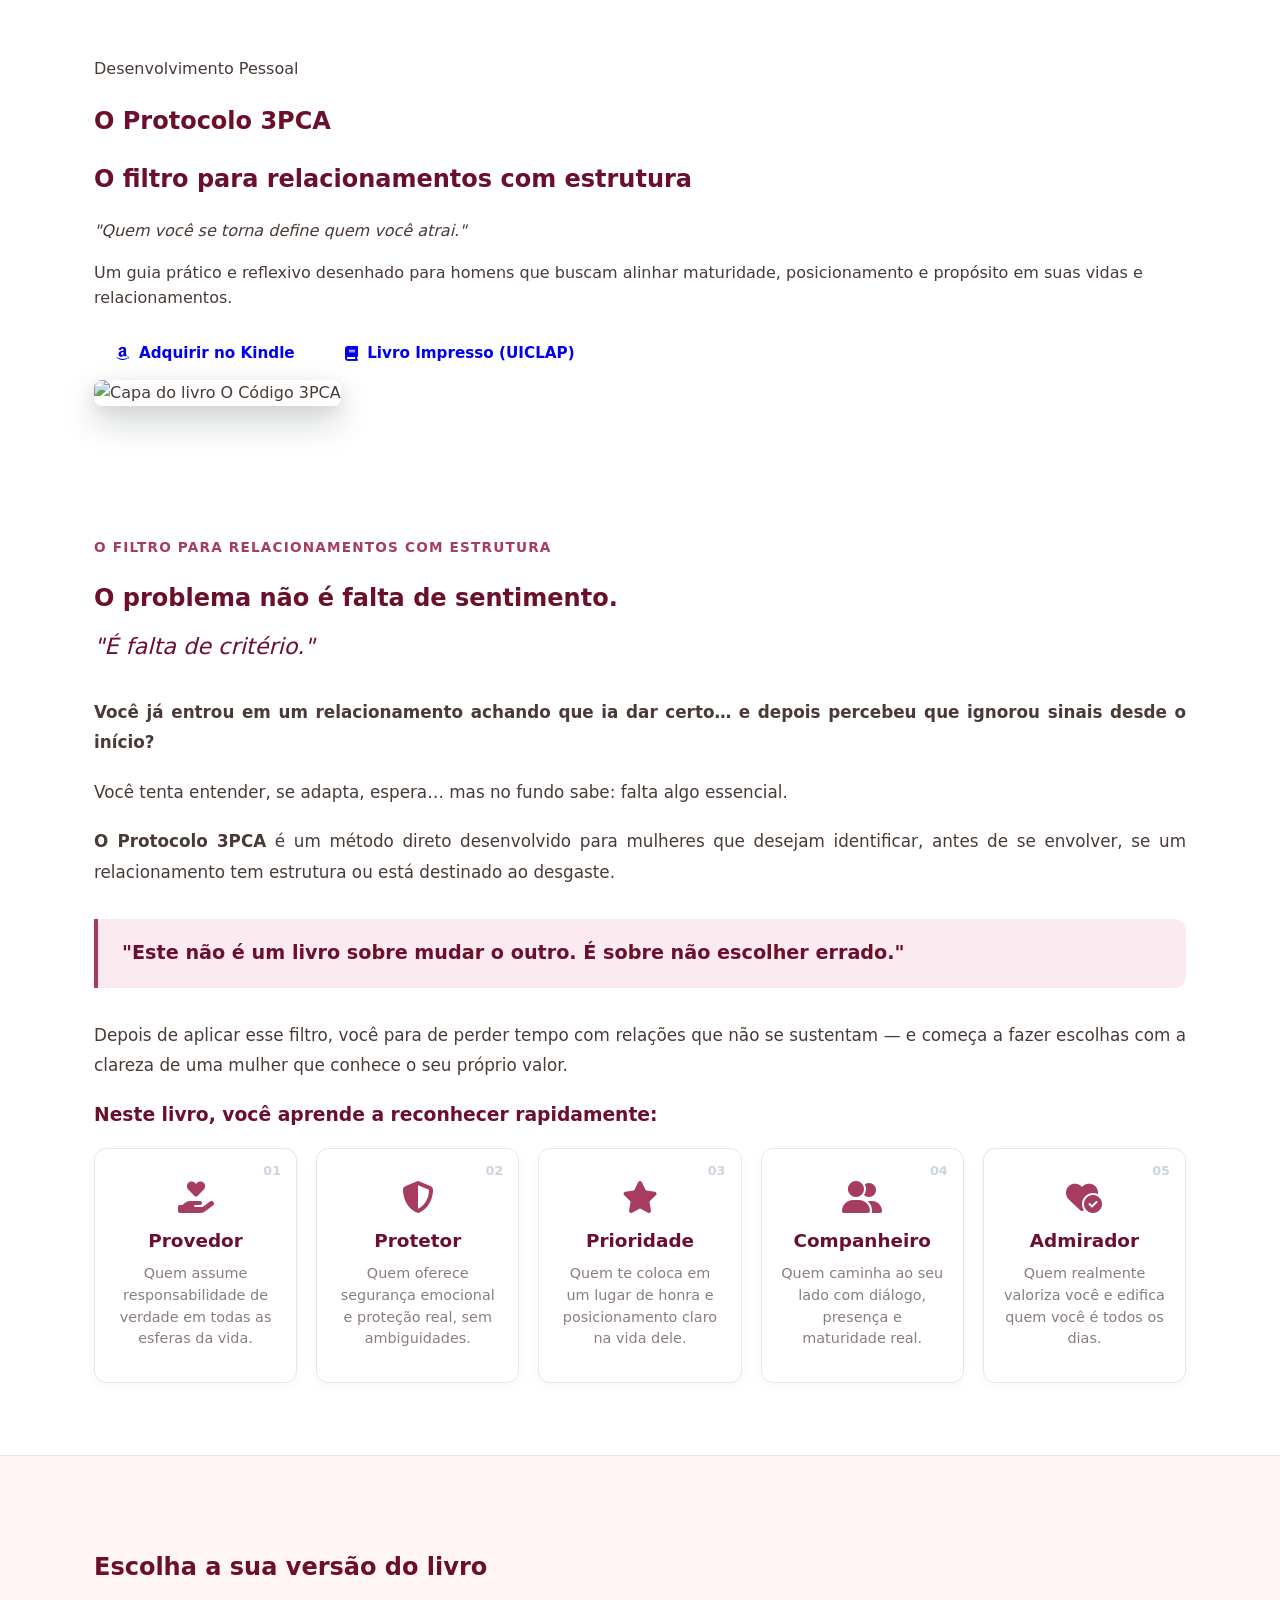
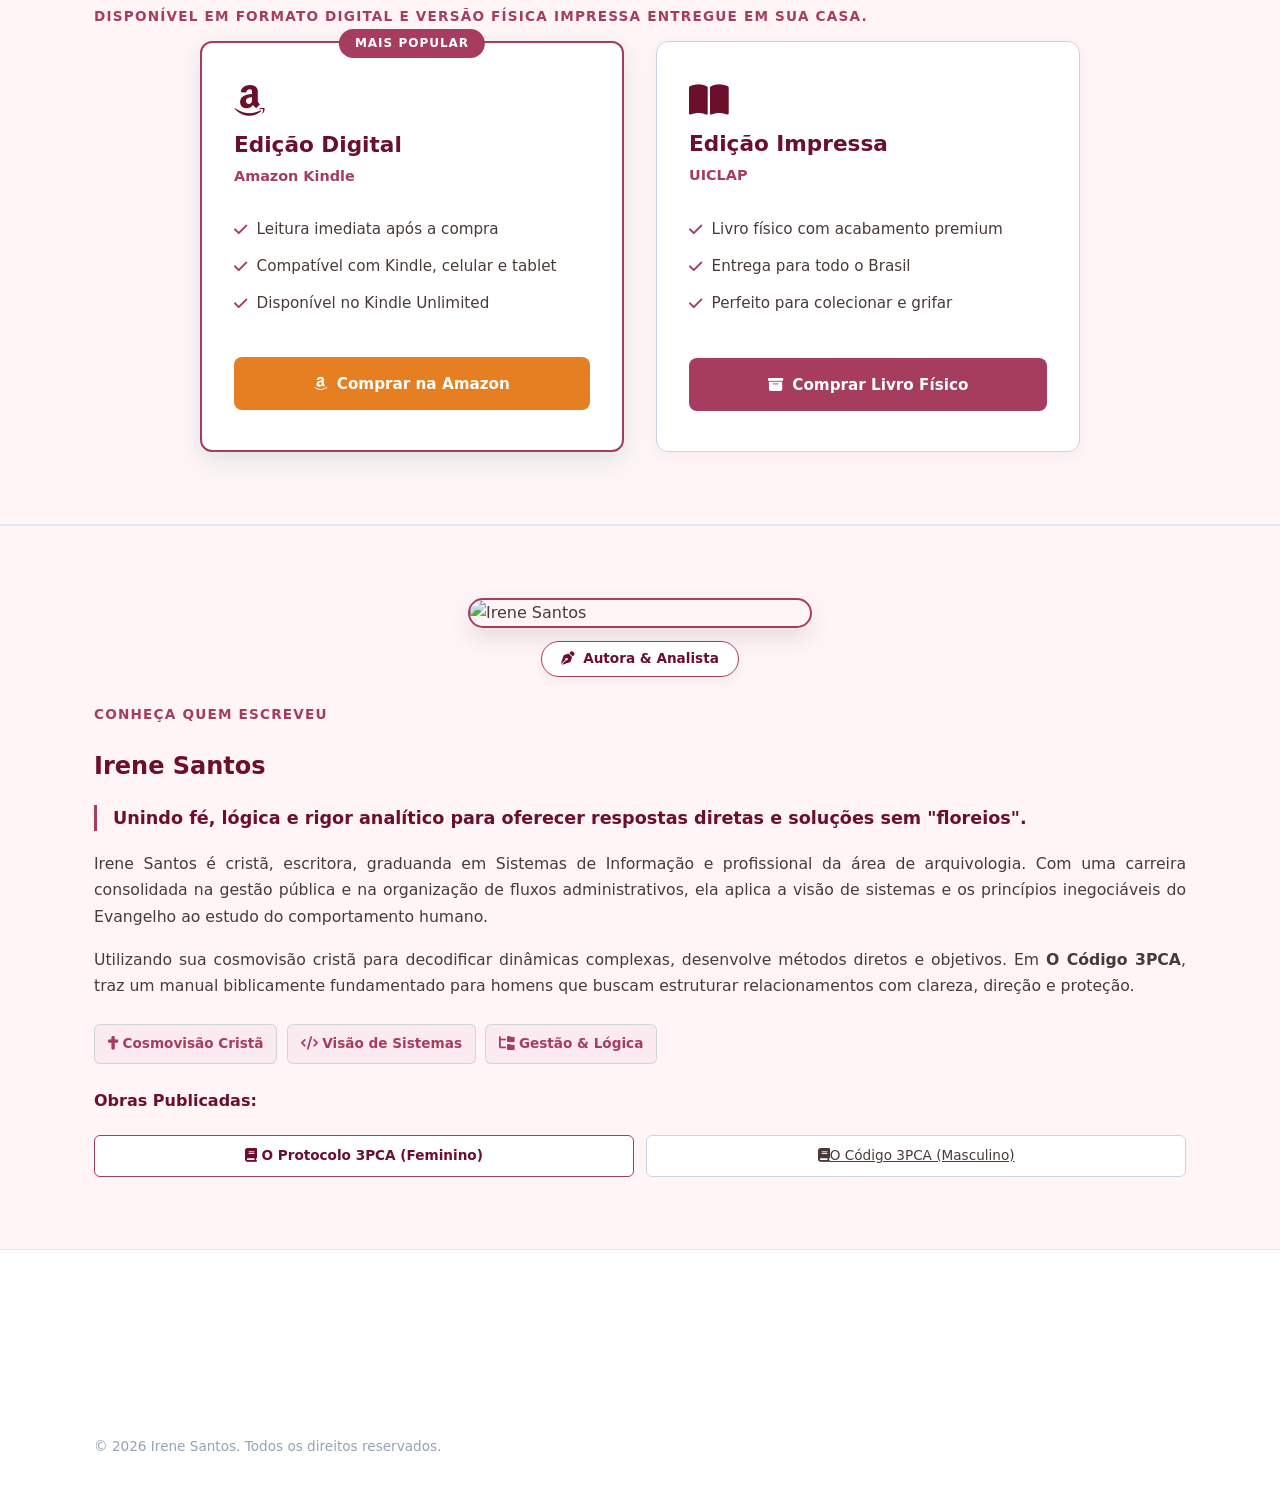
==== protocolo-3pca/index.html @ 55ede6aa "Fix link formatting for 'O Código 3PCA (Masculino)'" ====
<!DOCTYPE html>
<html lang="pt-BR">
<head>
  <meta charset="UTF-8">
  <meta name="viewport" content="width=device-width, initial-scale=1.0">
  <title>O Protocolo 3PCA - O filtro para relacionamentos com estrutura | Irene Santos</title>
  <link rel="stylesheet" href="estilo.css">
  <link rel="stylesheet" href="https://cdnjs.cloudflare.com/ajax/libs/font-awesome/6.4.0/css/all.min.css">
</head>
<body class="theme-dark">

  <!-- HERO SECTION -->
  <section class="hero-livro">
    <div class="container hero-content">
      <div class="hero-text">
        <span class="badge">Desenvolvimento Pessoal</span>
        <h1>O Protocolo 3PCA</h1>
        <h2 class="subtitulo-livro">O filtro para relacionamentos com estrutura</h2>
        <p class="frase-impacto"><em>"Quem você se torna define quem você atrai."</em></p>
        
        <p class="descricao">
          Um guia prático e reflexivo desenhado para homens que buscam alinhar maturidade, posicionamento e propósito em suas vidas e relacionamentos.
        </p>

        <div class="cta-group">
          <a href="https://www.amazon.com.br/dp/B0H6GTV5L2" target="_blank" class="btn-amazon">
            <i class="fa-brands fa-amazon"></i> Adquirir no Kindle
          </a>
          <a href="https://loja.uiclap.com/titulo/ua179970" target="_blank" class="btn-uiclap">
            <i class="fa-solid fa-book"></i> Livro Impresso (UICLAP)
          </a>
        </div>
      </div>

      <div class="hero-capa">
        <!-- Mockup da capa em destaque -->
        <img src="capa-3d.webp" alt="Capa do livro O Código 3PCA" class="capa-3d">
      </div>
    </div>
  </section>

<!-- SEÇÃO SINOPSE E MENSAGEM PRINCIPAL (O PROTOCOLO 3PCA) -->
  <section id="sinopse" class="section secao-sinopse">
    <div class="container">
      
      <!-- CABEÇALHO DA SINOPSE -->
      <div class="sinopse-header text-center">
        <span class="subtitulo-sinopse">O Filtro para Relacionamentos com Estrutura</span>
        <h2 class="section-title">O problema não é falta de sentimento.</h2>
        <p class="frase-mestra"><em>"É falta de critério."</em></p>
      </div>

      <!-- TEXTO DA SINOPSE EM DESTAQUE -->
      <div class="sinopse-corpo">
        <p class="pergunta-provocativa">
          Você já entrou em um relacionamento achando que ia dar certo… e depois percebeu que ignorou sinais desde o início?
        </p>
        <p>
          Você tenta entender, se adapta, espera… mas no fundo sabe: falta algo essencial.
        </p>
        <p>
          <strong>O Protocolo 3PCA</strong> é um método direto desenvolvido para mulheres que desejam identificar, antes de se envolver, se um relacionamento tem estrutura ou está destinado ao desgaste.
        </p>
        
        <blockquote class="destaque-chamada">
          "Este não é um livro sobre mudar o outro. É sobre não escolher errado."
        </blockquote>

        <p>
          Depois de aplicar esse filtro, você para de perder tempo com relações que não se sustentam — e começa a fazer escolhas com a clareza de uma mulher que conhece o seu próprio valor.
        </p>
      </div>

      <!-- OS 5 PILARES DO FILTRO FEMININO -->
      <div class="pilares-container">
        <h3 class="text-center titulo-pilares">Neste livro, você aprende a reconhecer rapidamente:</h3>
        
        <div class="grid-5-pilares">
          <div class="card-pilar">
            <span class="numero-pilar">01</span>
            <i class="fa-solid fa-hand-holding-heart icon-pilar"></i>
            <h4>Provedor</h4>
            <p>Quem assume responsabilidade de verdade em todas as esferas da vida.</p>
          </div>

          <div class="card-pilar">
            <span class="numero-pilar">02</span>
            <i class="fa-solid fa-shield-halved icon-pilar"></i>
            <h4>Protetor</h4>
            <p>Quem oferece segurança emocional e proteção real, sem ambiguidades.</p>
          </div>

          <div class="card-pilar">
            <span class="numero-pilar">03</span>
            <i class="fa-solid fa-star icon-pilar"></i>
            <h4>Prioridade</h4>
            <p>Quem te coloca em um lugar de honra e posicionamento claro na vida dele.</p>
          </div>

          <div class="card-pilar">
            <span class="numero-pilar">04</span>
            <i class="fa-solid fa-user-group icon-pilar"></i>
            <h4>Companheiro</h4>
            <p>Quem caminha ao seu lado com diálogo, presença e maturidade real.</p>
          </div>

          <div class="card-pilar">
            <span class="numero-pilar">05</span>
            <i class="fa-solid fa-heart-circle-check icon-pilar"></i>
            <h4>Admirador</h4>
            <p>Quem realmente valoriza você e edifica quem você é todos os dias.</p>
          </div>
        </div>
      </div>

    </div>
  </section>

  <!-- SEÇÃO DE VENDAS / OPÇÕES DE COMPRA -->
  <section id="comprar" class="section secao-venda">
    <div class="container text-center">
      <h2 class="section-title">Escolha a sua versão do livro</h2>
      <p class="section-subtitle">Disponível em formato digital e versão física impressa entregue em sua casa.</p>

      <div class="grid-venda">
        <!-- OPÇÃO 1: KINDLE / AMAZON -->
        <div class="card-venda card-destaque">
          <div class="tag-venda">Mais Popular</div>
          <div class="card-header">
            <i class="fa-brands fa-amazon icon-venda"></i>
            <h3>Edição Digital</h3>
            <span class="plataforma">Amazon Kindle</span>
          </div>
          
          <ul class="beneficios-venda">
            <li><i class="fa-solid fa-check"></i> Leitura imediata após a compra</li>
            <li><i class="fa-solid fa-check"></i> Compatível com Kindle, celular e tablet</li>
            <li><i class="fa-solid fa-check"></i> Disponível no Kindle Unlimited</li>
          </ul>

          <a href="https://www.amazon.com.br/dp/B0H6GTV5L2" target="_blank" class="btn-comprar btn-amazon-full">
            <i class="fa-brands fa-amazon"></i> Comprar na Amazon
          </a>
        </div>

        <!-- OPÇÃO 2: LIVRO IMPRESSO / UICLAP -->
        <div class="card-venda">
          <div class="card-header">
            <i class="fa-solid fa-book-open icon-venda"></i>
            <h3>Edição Impressa</h3>
            <span class="plataforma">UICLAP</span>
          </div>

          <ul class="beneficios-venda">
            <li><i class="fa-solid fa-check"></i> Livro físico com acabamento premium</li>
            <li><i class="fa-solid fa-check"></i> Entrega para todo o Brasil</li>
            <li><i class="fa-solid fa-check"></i> Perfeito para colecionar e grifar</li>
          </ul>

          <a href="https://loja.uiclap.com/titulo/ua179970" target="_blank" class="btn-comprar btn-uiclap-full">
            <i class="fa-solid fa-box-archive"></i> Comprar Livro Físico
          </a>
        </div>
      </div>
    </div>
  </section>
  
  <!-- SEÇÃO SOBRE A AUTORA -->
  <section id="autora" class="section secao-autora">
    <div class="container grid-autora">
      <!-- FOTO / ILUSTRAÇÃO DA AUTORA -->
      <div class="autora-imagem-wrapper">
        <img src="irene.webp" alt="Irene Santos" class="foto-autora">
        <div class="badge-autora">
          <i class="fa-solid fa-pen-nib"></i> Autora & Analista
        </div>
      </div>

      <!-- BIOGRAFIA E CREDENCIAIS -->
      <div class="autora-conteudo">
        <span class="subtitulo-autora">Conheça quem escreveu</span>
        <h2>Irene Santos</h2>
        
        <p class="destaque-bio">
          Unindo fé, lógica e rigor analítico para oferecer respostas diretas e soluções sem "floreios".
        </p>

        <p class="texto-bio">
          Irene Santos é cristã, escritora, graduanda em Sistemas de Informação e profissional da área de arquivologia. Com uma carreira consolidada na gestão pública e na organização de fluxos administrativos, ela aplica a visão de sistemas e os princípios inegociáveis do Evangelho ao estudo do comportamento humano.
        </p>

        <p class="texto-bio">
          Utilizando sua cosmovisão cristã para decodificar dinâmicas complexas, desenvolve métodos diretos e objetivos. Em <strong>O Código 3PCA</strong>, traz um manual biblicamente fundamentado para homens que buscam estruturar relacionamentos com clareza, direção e proteção.
        </p>

        <!-- TAGS DE EXPERTISE / PILARES DA AUTORA -->
        <div class="tags-expertise">
          <span><i class="fa-solid fa-cross"></i> Cosmovisão Cristã</span>
          <span><i class="fa-solid fa-code"></i> Visão de Sistemas</span>
          <span><i class="fa-solid fa-folder-tree"></i> Gestão & Lógica</span>
        </div>

        <!-- LIVROS DA AUTORA (CARDS COMPACTOS) -->
        <div class="obras-autora">
          <h4>Obras Publicadas:</h4>
          <div class="lista-obras">
            <span class="obra-tag destaque"><i class="fa-solid fa-book"></i> O Protocolo 3PCA (Feminino)</span>
          
           <a href="https://profiria.github.io/irenesantos3pca" target="_blank" class="obra-tag">
             <i class="fa-solid fa-book"></i>O Código 3PCA (Masculino)</a>
          </div>
        </div>
      </div>
    </div>
  </section>

  <!-- RODAPÉ -->
 <!-- RODAPÉ COMPLETO -->
<footer class="footer">
  <div class="container footer-content text-center">
    
    <!-- LINKS DAS REDES SOCIAIS -->
    <div class="footer-social">
      <a href="https://instagram.com/irenesantos.3pca" target="_blank" aria-label="Instagram" class="social-link">
        <i class="fa-brands fa-instagram"></i>
      </a>
      <a href="https://youtube.com/@SEU_CANAL" target="_blank" aria-label="Facebook" class="social-link">
        <i class="fa-brands fa-youtube"></i>
      </a>
      <a href="https://amazon.com/author/SEU_PERFIL" target="_blank" aria-label="Página de Autora na Amazon" class="social-link">
        <i class="fa-brands fa-amazon"></i>
      </a>
    </div>

    <hr class="footer-divider">

    <p class="copyright">
      &copy; 2026 Irene Santos. Todos os direitos reservados.
    </p>
  </div>
</footer>

</body>
</html>
---- protocolo-3pca/estilo.css ----
/* ==========================================================================
   PALETA DE CORES OFICIAL - O PROTOCOLO 3PCA (FUNDO ROSÉ)
   ========================================================================== */
:root {
  /* Fundos */
  --color-bg-body: #ffffff;        /* Fundo principal em branco para contraste máximo */
  --color-bg-section: #fff5f6;     /* Rosé extremamente suave para alternância de seções */
  --color-card-bg: #ffffff;        /* Fundo dos cartões */

  /* Cores Principais da Paleta */
  --color-titles: #6B0F2A;         /* Vinho Profundo: Sofisticado e forte para títulos */
  --color-accent: #A63D5F;         /* Rosa Escuro: Elegante para detalhes, ícones e sublicados */
  --color-text-main: #4A3A37;      /* Marrom Chocolate: Texto principal denso e legível */
  --color-text-muted: #8A7C82;     /* Cinza Avelã: Suave para textos secundários e subtítulos */
  --color-details: #C79B8A;        /* Dourado Rose: Destaques pontuais, bordas e badges */

  /* Suporte para blocos e destaques */
  --color-accent-light: #fbebf0;   /* Fundo suave para citação de destaque */
  --color-dark-neutral: #333333;   /* Grafite para neutro moderno */
  
  --radius-md: 12px;
  --max-width: 1140px;
}

body {
  background-color: var(--color-bg-body);
  color: var(--color-text-main);
  font-family: system-ui, -apple-system, BlinkMacSystemFont, "Segoe UI", Roboto, sans-serif;
  margin: 0;
  line-height: 1.6;
}

/* ==========================================================================
   2. ESTRUTURA E CONTAINERS
   ========================================================================== */
.container {
  width: 90%;
  max-width: var(--max-width);
  margin: 0 auto;
  padding-left: 1.5rem;
  padding-right: 1.5rem;
  box-sizing: border-box;
}

.section, 
.secao-sinopse, 
.secao-autora, 
.secao-venda {
  padding: 4.5rem 0;
  box-sizing: border-box;
}

/* Alternância suave de seções */
.secao-autora, 
.secao-venda {
  background-color: var(--color-bg-section);
  border-top: 1px solid #e2e8f0;
  border-bottom: 1px solid #e2e8f0;
}

/* ==========================================================================
   3. TIPOGRAFIA E CABEÇALHOS
   ========================================================================== */
h1, h2, h3, h4, 
.section-title, 
.autora-conteudo h2 {
  color: var(--color-titles);
  font-weight: 700;
}

.section-subtitle, 
.subtitulo-sinopse, 
.subtitulo-autora {
  color: var(--color-accent);
  font-weight: 700;
  text-transform: uppercase;
  letter-spacing: 1.2px;
  font-size: 0.85rem;
}

/* ==========================================================================
   4. HERO SECTION E DESTAQUE DA CAPA
   ========================================================================== */
.hero-livro {
  padding: 3.5rem 0;
  background-color: var(--color-bg-body);
}

.capa-3d {
  width: 100%;
  max-width: 320px;
  border-radius: 8px;
  box-shadow: 0 15px 35px rgba(10, 19, 29, 0.2), 0 5px 15px rgba(0, 0, 0, 0.08);
  transition: transform 0.3s ease;
}

.capa-3d:hover {
  transform: translateY(-5px);
}

/* ==========================================================================
   5. SEÇÃO SINOPSE E OS 5 PILARES
   ========================================================================== */
.secao-sinopse {
  background-color: var(--color-bg-body);
}

.frase-mestra {
  font-size: 1.4rem;
  color: var(--color-titles);
  margin-top: -0.5rem;
  margin-bottom: 2rem;
  font-style: italic;
}

.sinopse-corpo p {
  color: var(--color-text-main);
  font-size: 1.05rem;
  line-height: 1.8;
  margin-bottom: 1.2rem;
  text-align: justify;
  hyphens: auto;
}

.destaque-chamada {
  background: var(--color-accent-light);
  border-left: 4px solid var(--color-accent);
  color: var(--color-titles);
  font-size: 1.15rem;
  font-weight: 600;
  padding: 1.2rem 1.5rem;
  margin: 2rem 0;
  border-radius: 0 var(--radius-md) var(--radius-md) 0;
  text-align: left;
}

/* Grid dos Pilares */
.grid-5-pilares {
  display: grid;
  grid-template-columns: repeat(auto-fit, minmax(200px, 1fr));
  gap: 1.2rem;
}

.card-pilar {
  background: var(--color-card-bg);
  border: 1px solid #e2e8f0;
  border-radius: var(--radius-md);
  padding: 2rem 1.2rem;
  text-align: center;
  position: relative;
  box-shadow: 0 4px 12px rgba(0, 0, 0, 0.03);
  transition: all 0.3s ease;
}

.card-pilar:hover {
  transform: translateY(-4px);
  border-color: var(--color-accent);
  box-shadow: 0 8px 20px rgba(30, 133, 120, 0.12);
}

.numero-pilar {
  position: absolute;
  top: 12px;
  right: 15px;
  font-size: 0.8rem;
  font-weight: 800;
  color: #cbd5e1;
}

.icon-pilar {
  font-size: 2rem;
  color: var(--color-accent);
  margin-bottom: 0.8rem;
}

.card-pilar h4 {
  color: var(--color-titles);
  font-size: 1.15rem;
  margin: 0 0 0.5rem 0;
}

.card-pilar p {
  color: var(--color-text-muted);
  font-size: 0.9rem;
  line-height: 1.5;
  margin: 0;
}

/* ==========================================================================
   6. SEÇÃO DE VENDAS & CARTÕES DE COMPRA
   ========================================================================== */
.grid-venda {
  display: grid;
  grid-template-columns: repeat(auto-fit, minmax(280px, 1fr));
  gap: 2rem;
  max-width: 880px;
  margin: 0 auto;
}

.card-venda {
  background: var(--color-card-bg);
  border: 1px solid #cbd5e1;
  border-radius: var(--radius-md);
  padding: 2.5rem 2rem;
  position: relative;
  display: flex;
  flex-direction: column;
  justify-content: space-between;
  box-shadow: 0 4px 15px rgba(0, 0, 0, 0.04);
  transition: transform 0.3s ease, border-color 0.3s ease;
}

.card-venda.card-destaque {
  border: 2px solid var(--color-accent);
  box-shadow: 0 8px 25px rgba(30, 133, 120, 0.15);
}

.tag-venda {
  position: absolute;
  top: -14px;
  left: 50%;
  transform: translateX(-50%);
  background-color: var(--color-accent);
  color: #ffffff;
  font-size: 0.75rem;
  font-weight: 700;
  text-transform: uppercase;
  padding: 0.3rem 1rem;
  border-radius: 20px;
  letter-spacing: 1px;
}

.icon-venda {
  font-size: 2.2rem;
  color: var(--color-titles);
  margin-bottom: 0.6rem;
}

.card-header h3 {
  color: var(--color-titles);
  margin: 0;
  font-size: 1.35rem;
}

.plataforma {
  color: var(--color-accent);
  font-size: 0.9rem;
  font-weight: 600;
}

/* Benefícios (Fixa o contraste do texto) */
.beneficios-venda {
  list-style: none;
  padding: 0;
  margin: 1.8rem 0;
  text-align: left;
}

.beneficios-venda li {
  margin-bottom: 0.8rem;
  color: var(--color-text-main);
  font-size: 0.95rem;
  display: flex;
  align-items: center;
  gap: 0.6rem;
}

.beneficios-venda i {
  color: var(--color-accent);
}

/* Botões de Conversão */
.btn-comprar, .btn-amazon, .btn-uiclap {
  display: inline-flex;
  align-items: center;
  justify-content: center;
  gap: 0.6rem;
  padding: 0.9rem 1.4rem;
  border-radius: 8px;
  font-weight: 700;
  text-decoration: none;
  font-size: 0.95rem;
  transition: all 0.25s ease;
}

.btn-amazon-full {
  background-color: #e67e22;
  color: #ffffff;
}

.btn-amazon-full:hover {
  background-color: #d35400;
  box-shadow: 0 4px 12px rgba(230, 126, 34, 0.3);
}

.btn-uiclap-full {
  background-color: var(--color-accent);
  color: #ffffff;
}

.btn-uiclap-full:hover {
  background-color: #16655c;
  box-shadow: 0 4px 12px rgba(30, 133, 120, 0.3);
}

/* ==========================================================================
   7. SEÇÃO SOBRE A AUTORA
   ========================================================================== */
.foto-autora {
  width: 100%;
  max-width: 340px;
  border-radius: 16px;
  border: 2px solid var(--color-accent);
  box-shadow: 0 10px 25px rgba(0, 0, 0, 0.1);
  object-fit: cover;
}

/* CONTAINER DA FOTO DA AUTORA E DO BADGE */
.autora-imagem-wrapper {
  position: relative;
  display: flex;
  flex-direction: column;
  align-items: center;
  gap: 0.8rem;
  margin-bottom: 1.5rem;
}

.badge-autora {
  position: static; /* Mantém no fluxo normal abaixo da foto */
  background-color: var(--color-card-bg);
  border: 1px solid var(--color-accent);
  color: var(--color-titles);
  padding: 0.4rem 1.2rem;
  border-radius: 20px;
  font-size: 0.85rem;
  font-weight: 600;
  box-shadow: 0 4px 10px rgba(0, 0, 0, 0.05);
  display: inline-flex;
  align-items: center;
  gap: 0.5rem;
}

.destaque-bio {
  color: var(--color-titles);
  font-size: 1.1rem;
  font-weight: 600;
  line-height: 1.5;
  border-left: 3px solid var(--color-accent);
  padding-left: 1rem;
  margin-bottom: 1.2rem;
}

.texto-bio {
  color: var(--color-text-main);
  font-size: 0.98rem;
  line-height: 1.7;
  margin-bottom: 1rem;
  text-align: justify;
  hyphens: auto;
}

.tags-expertise {
  display: flex;
  flex-wrap: wrap; /* Permite quebrar linha no celular */
  gap: 0.6rem;
  margin: 1.5rem 0;
  width: 100%;
}

.tags-expertise span {
  background: var(--color-accent-light);
  color: var(--color-accent);
  border: 1px solid rgba(30, 133, 120, 0.2);
  padding: 0.5rem 0.8rem;
  border-radius: 6px;
  font-size: 0.85rem;
  font-weight: 600;
  white-space: normal;
  word-break: break-word;
}

.lista-obras {
  display: flex;
  flex-direction: column; /* Uma obra abaixo da outra no celular */
  gap: 0.8rem;
  width: 100%;
}
.obra-tag {
  background: #ffffff;
  color: var(--color-text-main);
  padding: 0.5rem 0.9rem;
  border-radius: 6px;
  font-size: 0.85rem;
  border: 1px solid #cbd5e1;
}

.obra-tag.destaque {
  border-color: var(--color-accent);
  color: var(--color-titles);
  font-weight: 600;
}

/* Responsividade para Telas Menores */

@media (min-width: 768px) {
  .lista-obras {
    flex-direction: row; /* Lado a lado no tablet e PC */
  }
}

.obra-tag {
  background: #ffffff;
  color: var(--color-text-main);
  padding: 0.6rem 0.9rem;
  border-radius: 6px;
  font-size: 0.85rem;
  border: 1px solid #cbd5e1;
  text-align: center;
  box-sizing: border-box;
  width: 100%;
}

@media (max-width: 991px) {
  .grid-autora {
    grid-template-columns: 1fr;
    gap: 2.5rem;
  }
}
/* ==========================================================================
   RODAPÉ E REDES SOCIAIS
   ========================================================================== */
.footer {
  background-color: var(--color-primary);
  color: #ffffff;
  padding: 3.5rem 0 2rem 0;
  margin-top: 2rem;
}

.footer-title {
  color: #ffffff;
  font-size: 1.5rem;
  margin: 0 0 0.2rem 0;
}

.footer-tagline {
  color: var(--color-accent);
  font-size: 0.9rem;
  margin-bottom: 1.5rem;
}

/* Ícones Sociais */
.footer-social {
  display: flex;
  justify-content: center;
  gap: 1.2rem;
  margin-bottom: 1.8rem;
}

.social-link {
  display: inline-flex;
  align-items: center;
  justify-content: center;
  width: 42px;
  height: 42px;
  border-radius: 50%;
  background: rgba(255, 255, 255, 0.08);
  color: #ffffff;
  font-size: 1.2rem;
  text-decoration: none;
  transition: all 0.3s ease;
  border: 1px solid rgba(255, 255, 255, 0.1);
}

.social-link:hover {
  background-color: var(--color-accent);
  color: #ffffff;
  transform: translateY(-3px);
}

/* Links de Navegação do Rodapé */
.footer-nav {
  display: flex;
  justify-content: center;
  align-items: center;
  gap: 0.8rem;
  margin-bottom: 1.8rem;
  flex-wrap: wrap;
}

.footer-nav a {
  color: #cbd5e1;
  text-decoration: none;
  font-size: 0.9rem;
  transition: color 0.2s ease;
}

.footer-nav a:hover {
  color: var(--color-accent);
}

.divisor {
  color: rgba(255, 255, 255, 0.3);
  font-size: 0.8rem;
}

.footer-divider {
  border: none;
  border-top: 1px solid rgba(255, 255, 255, 0.1);
  margin: 1.5rem auto;
  max-width: 400px;
}

.copyright {
  color: #94a3b8;
  font-size: 0.85rem;
  margin: 0;
}

/* Ajuste de Destaque da Pergunta Provocativa */
.pergunta-provocativa {
  font-size: 1.15rem;
  font-weight: 600;
  color: var(--color-titles);
  line-height: 1.7;
  margin-bottom: 1.2rem;
}

/* Citação de Destaque */
.destaque-chamada {
  background: var(--color-accent-light);
  border-left: 4px solid var(--color-accent);
  color: var(--color-titles);
  font-size: 1.2rem;
  font-weight: 700;
  padding: 1.2rem 1.5rem;
  margin: 2rem 0;
  border-radius: 0 var(--radius-md) var(--radius-md) 0;
  text-align: left;
}
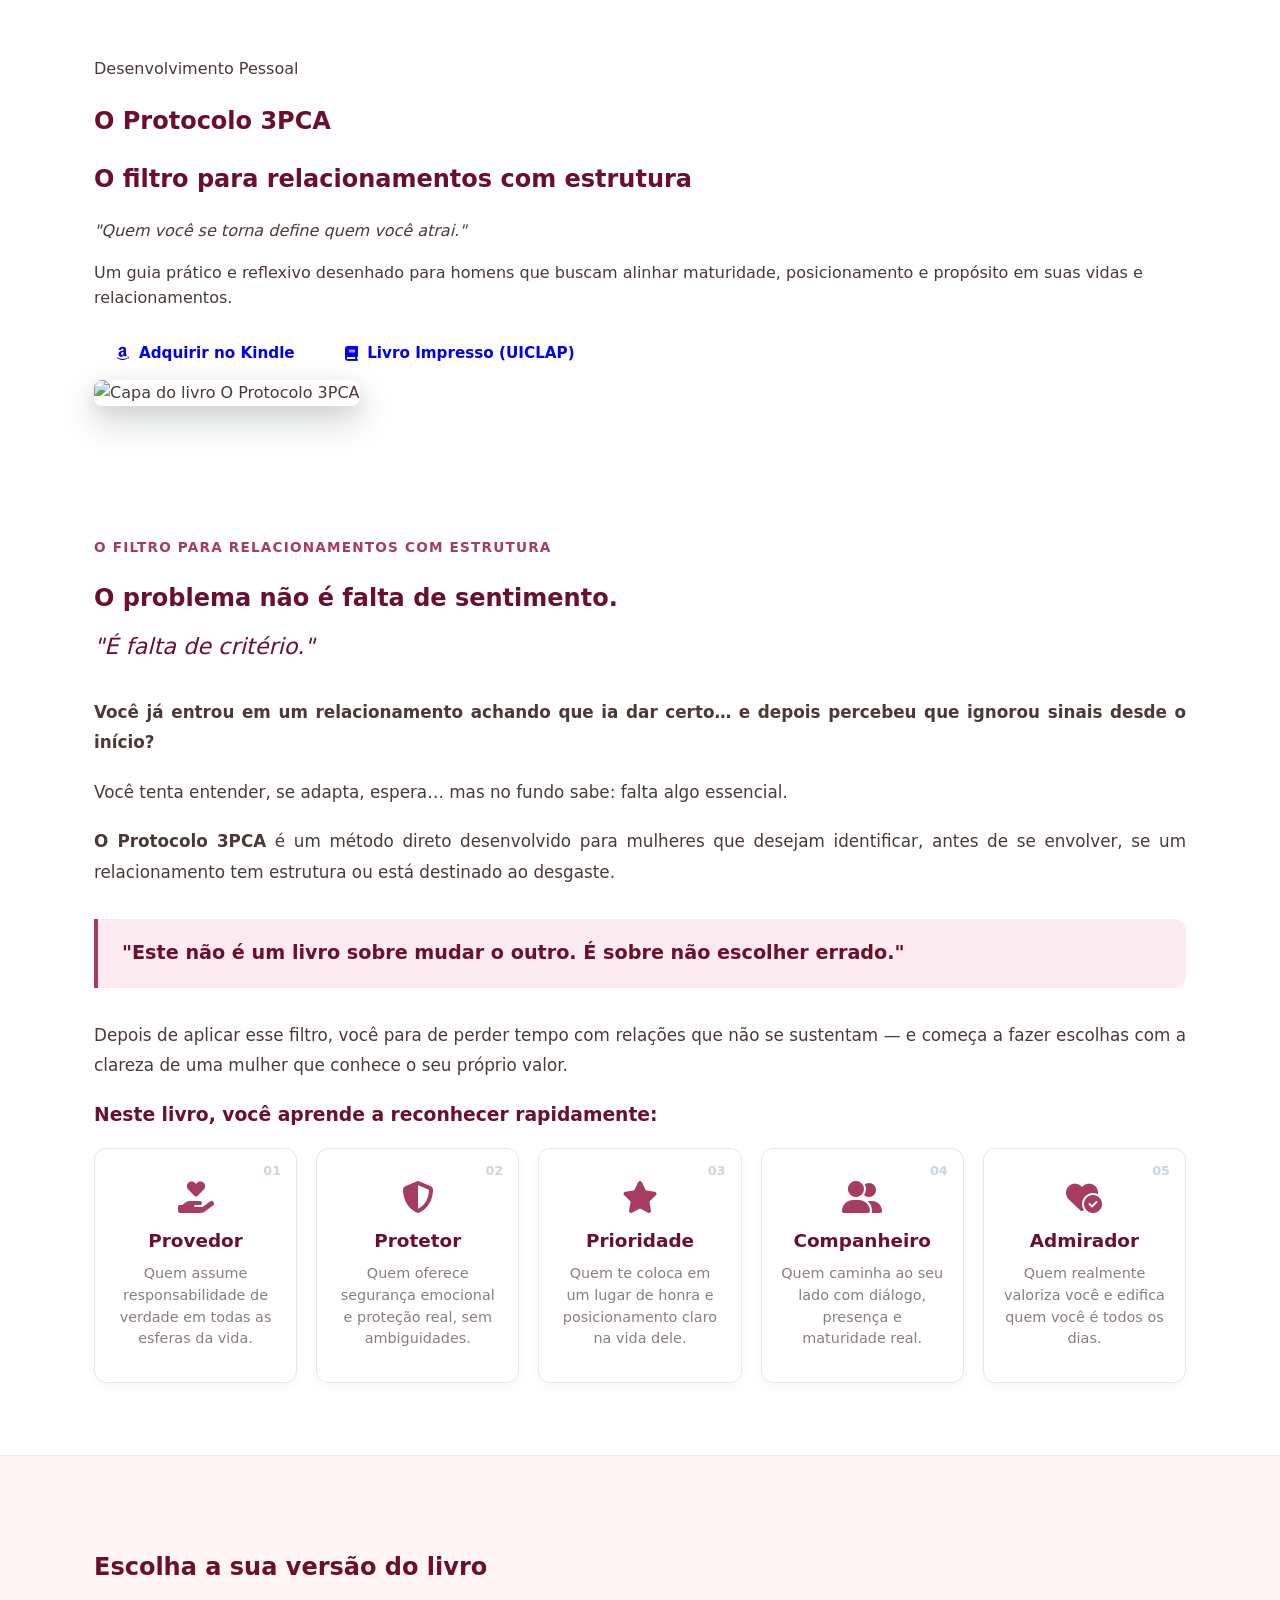
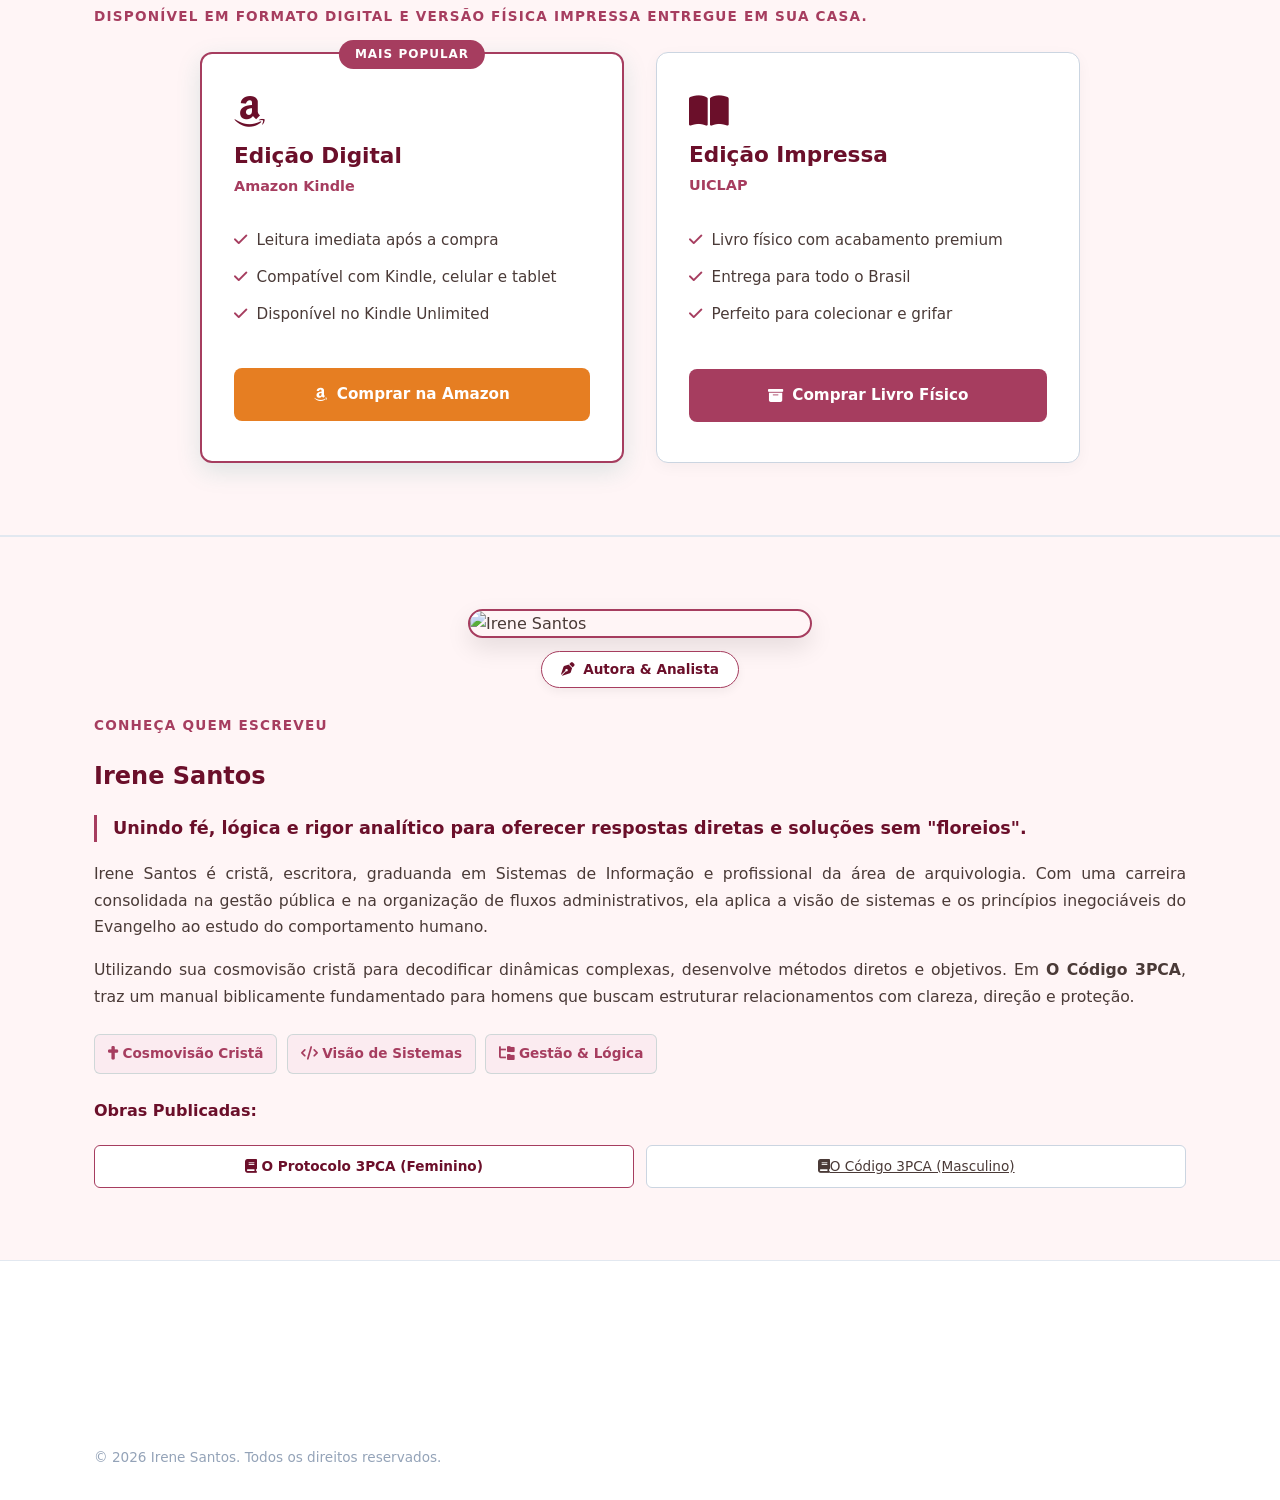
==== commit 43b3d25b: "Update image paths in index.html" ====
--- a/protocolo-3pca/index.html
+++ b/protocolo-3pca/index.html
@@ -34,7 +34,7 @@
 
       <div class="hero-capa">
         <!-- Mockup da capa em destaque -->
-        <img src="capa-3d.webp" alt="Capa do livro O Código 3PCA" class="capa-3d">
+        <img src="image/protocolo-3d.webp" alt="Capa do livro O Protocolo 3PCA" class="capa-3d">
       </div>
     </div>
   </section>
@@ -170,7 +170,7 @@
     <div class="container grid-autora">
       <!-- FOTO / ILUSTRAÇÃO DA AUTORA -->
       <div class="autora-imagem-wrapper">
-        <img src="irene.webp" alt="Irene Santos" class="foto-autora">
+        <img src="image/irene.webp" alt="Irene Santos" class="foto-autora">
         <div class="badge-autora">
           <i class="fa-solid fa-pen-nib"></i> Autora & Analista
         </div>
--- a/protocolo-3pca/estilo.css
+++ b/protocolo-3pca/estilo.css
@@ -194,7 +194,7 @@
   grid-template-columns: repeat(auto-fit, minmax(280px, 1fr));
   gap: 2rem;
   max-width: 880px;
-  margin: 0 auto;
+  margin: 1.5rem auto 0 auto;
 }
 
 .card-venda {
@@ -302,7 +302,12 @@
   background-color: #16655c;
   box-shadow: 0 4px 12px rgba(30, 133, 120, 0.3);
 }
-
+* Espaçamento entre o cabeçalho/subtítulo e os cartões de compra */
+.secao-venda .section-subtitle {
+  color: var(--color-accent);
+  margin-top: -0.5rem;
+  margin-bottom: 3.5rem; /* Aumentado para dar o respiro correto para a tag 'MAIS POPULAR' */
+}
 /* ==========================================================================
    7. SEÇÃO SOBRE A AUTORA
    ========================================================================== */
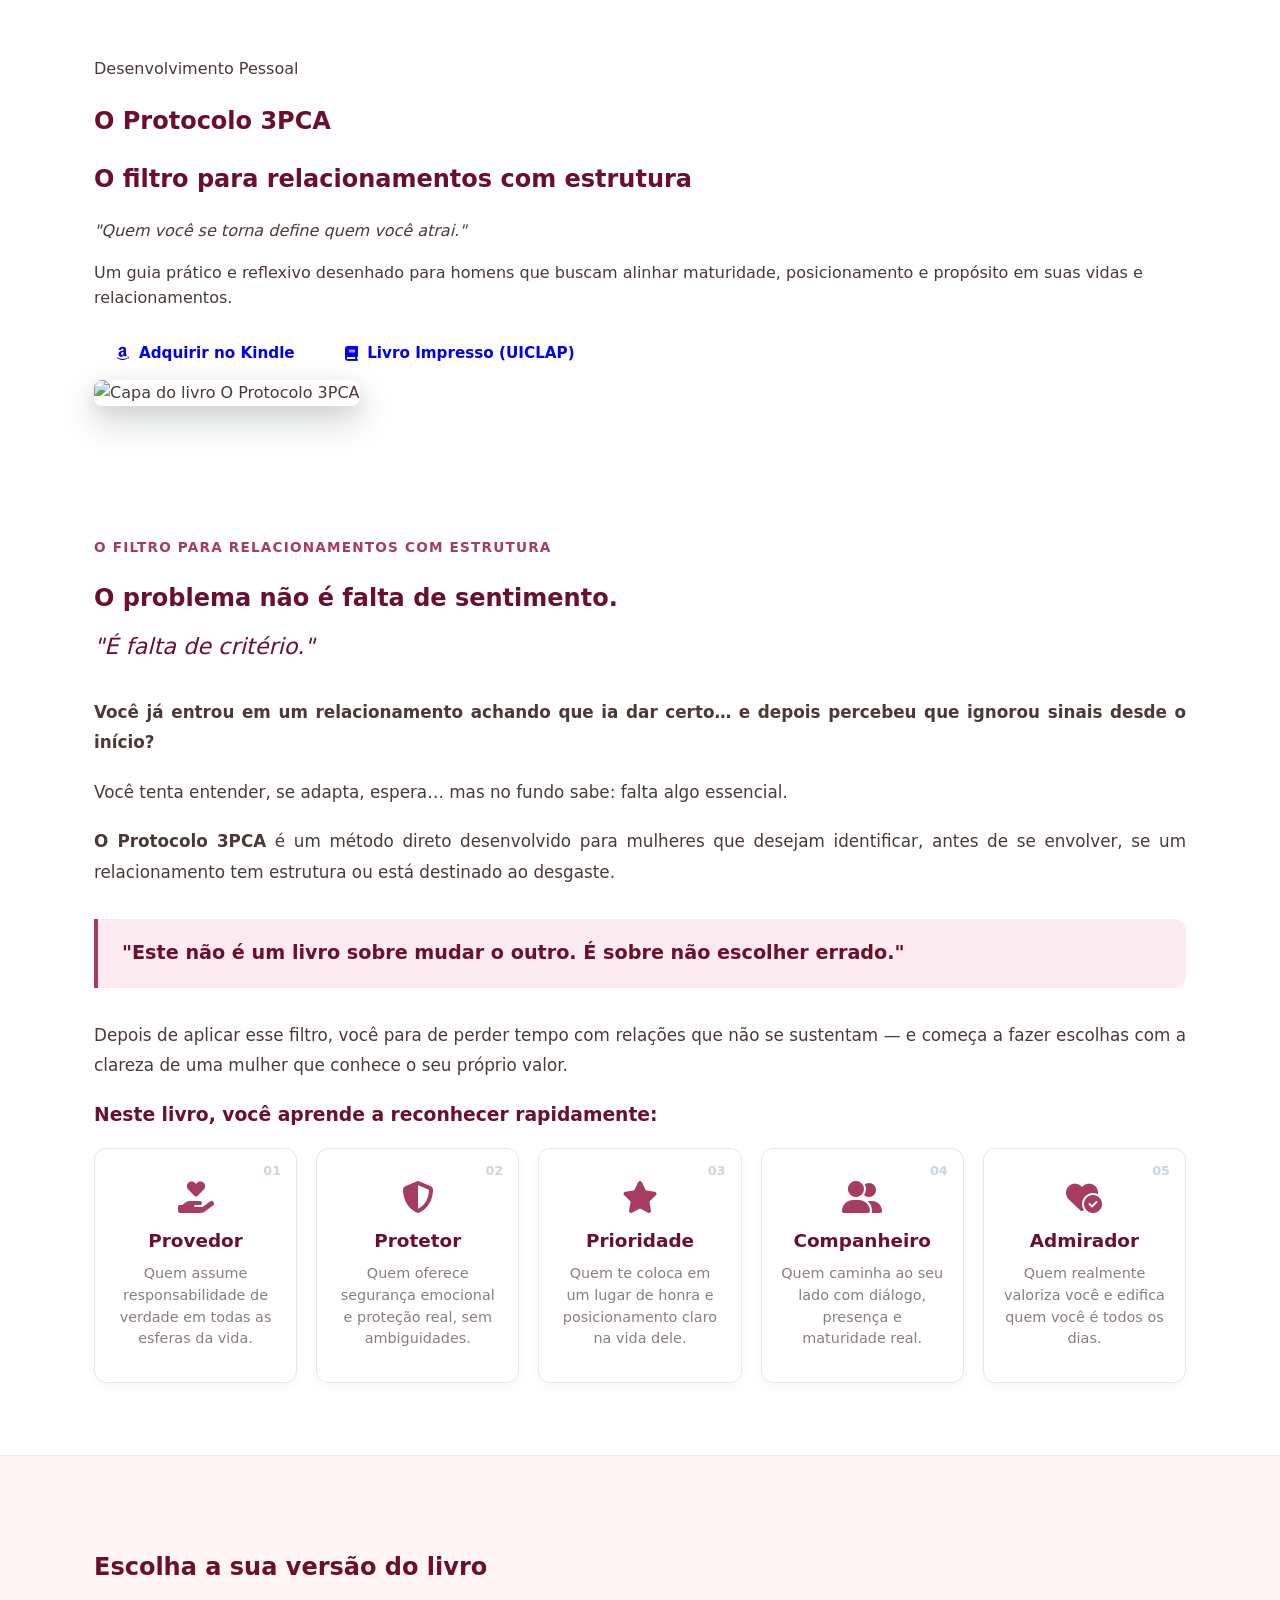
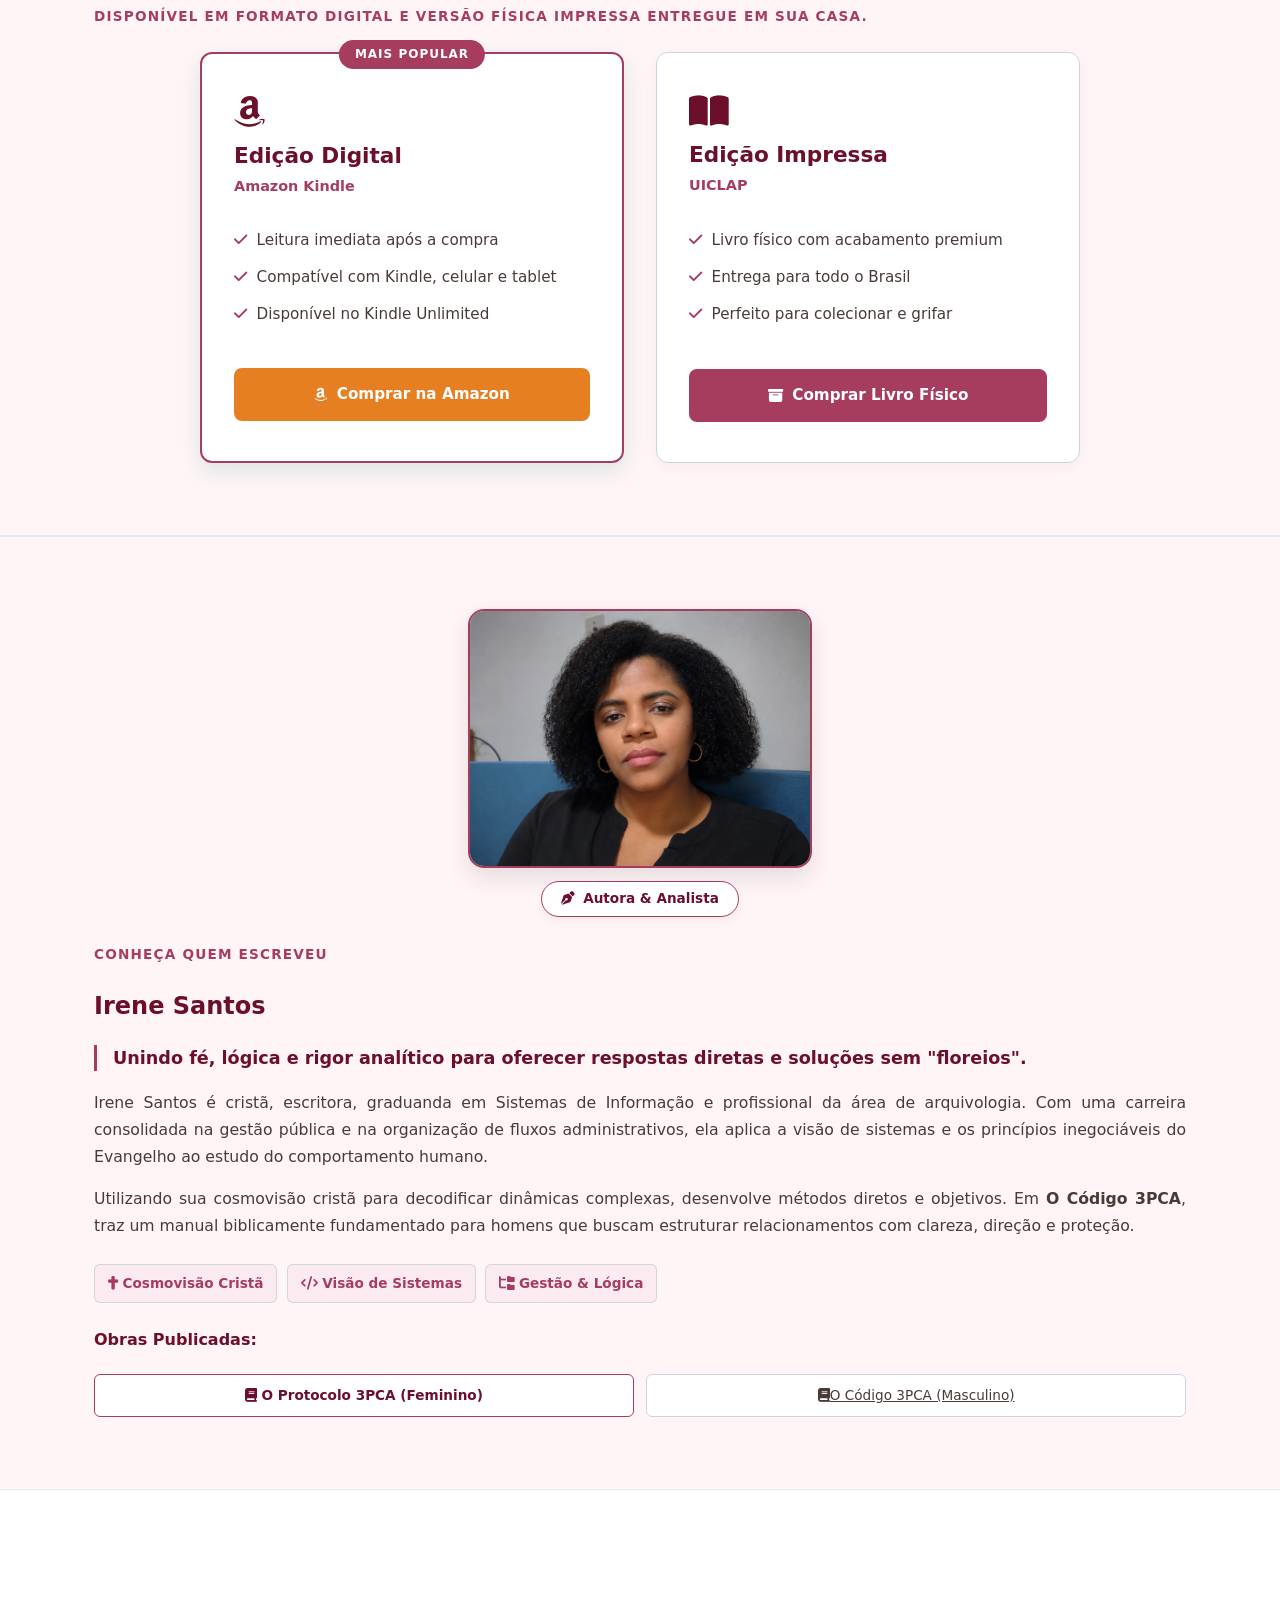
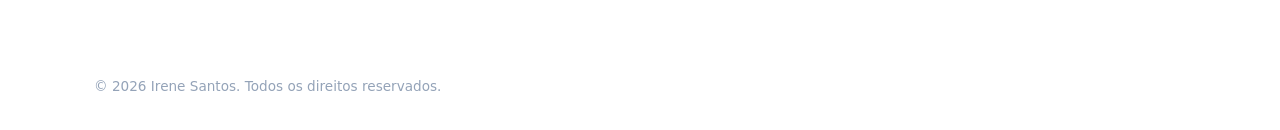
==== commit 14c17cee: "Update image paths to absolute URLs" ====
--- a/protocolo-3pca/index.html
+++ b/protocolo-3pca/index.html
@@ -34,7 +34,7 @@
 
       <div class="hero-capa">
         <!-- Mockup da capa em destaque -->
-        <img src="image/protocolo-3d.webp" alt="Capa do livro O Protocolo 3PCA" class="capa-3d">
+        <img src="/image/protocolo-3d.webp" alt="Capa do livro O Protocolo 3PCA" class="capa-3d">
       </div>
     </div>
   </section>
@@ -170,7 +170,7 @@
     <div class="container grid-autora">
       <!-- FOTO / ILUSTRAÇÃO DA AUTORA -->
       <div class="autora-imagem-wrapper">
-        <img src="image/irene.webp" alt="Irene Santos" class="foto-autora">
+        <img src="/image/irene.webp" alt="Irene Santos" class="foto-autora">
         <div class="badge-autora">
           <i class="fa-solid fa-pen-nib"></i> Autora & Analista
         </div>
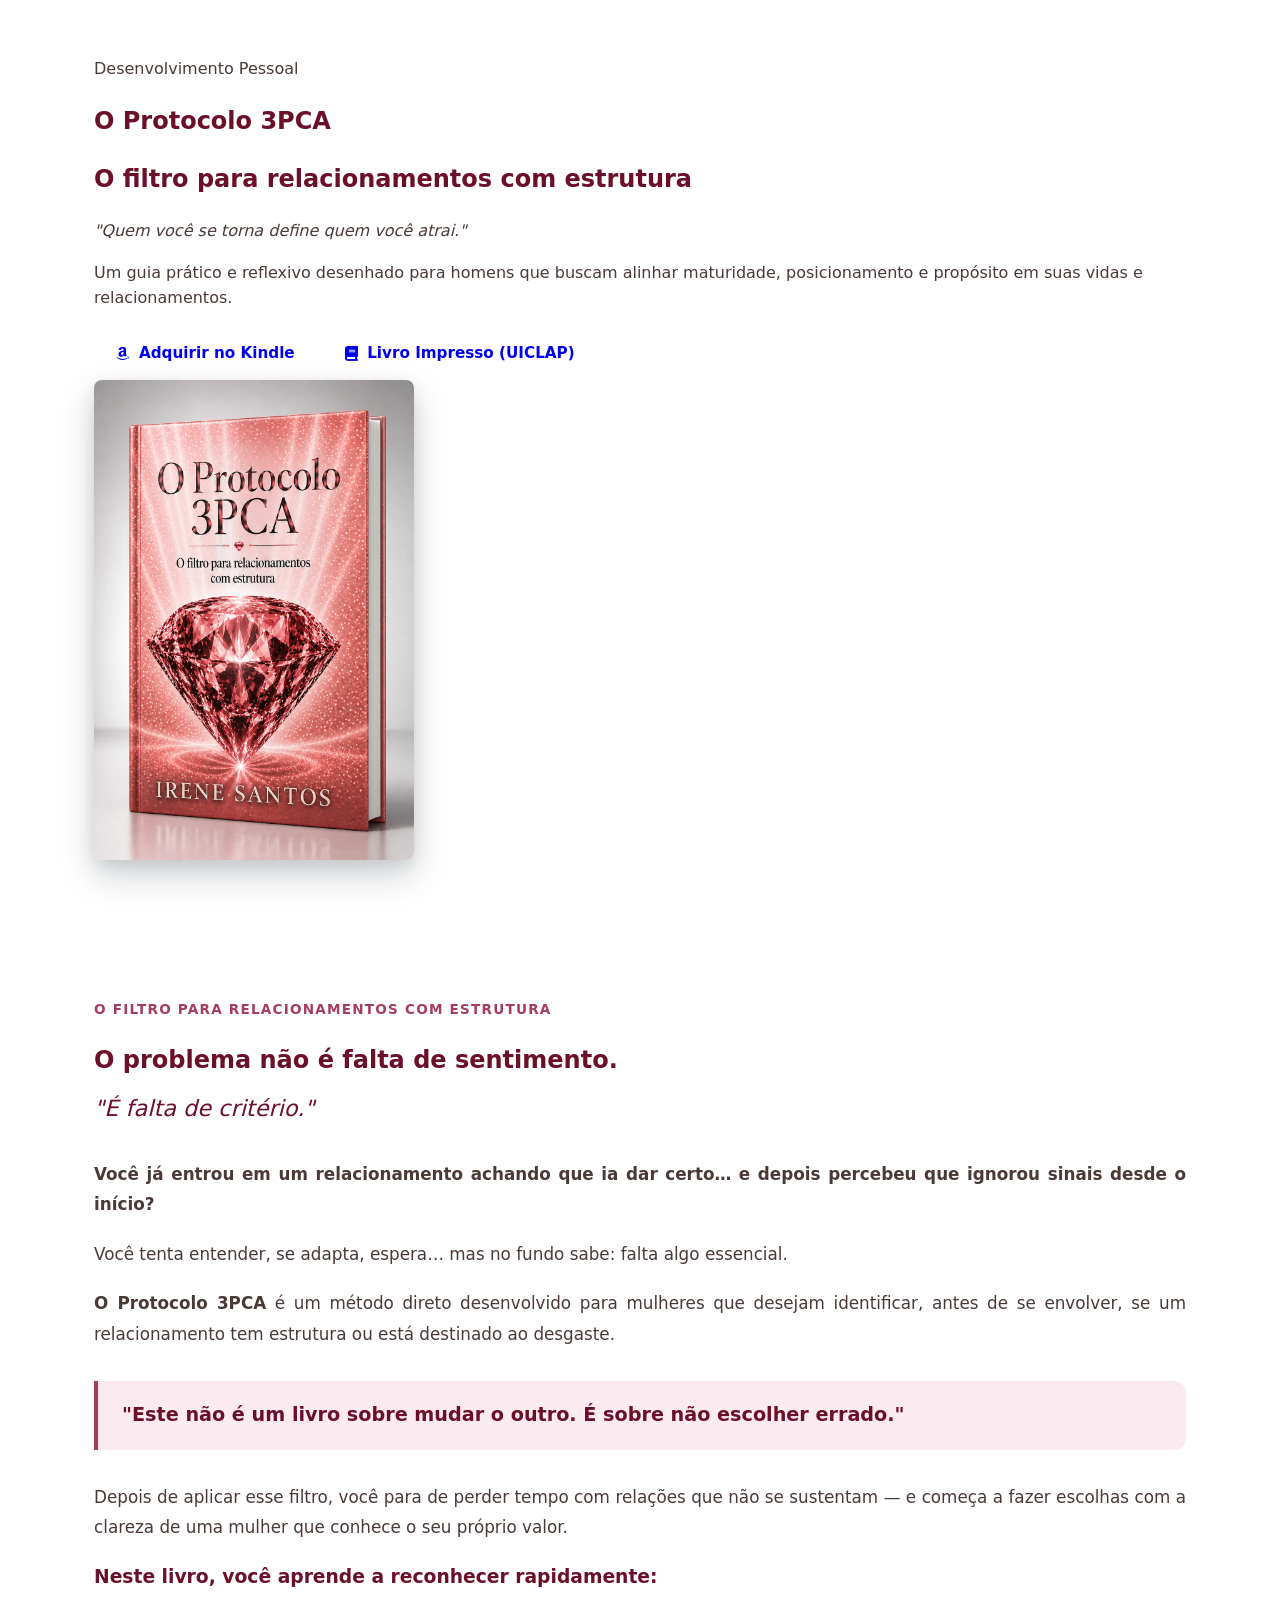
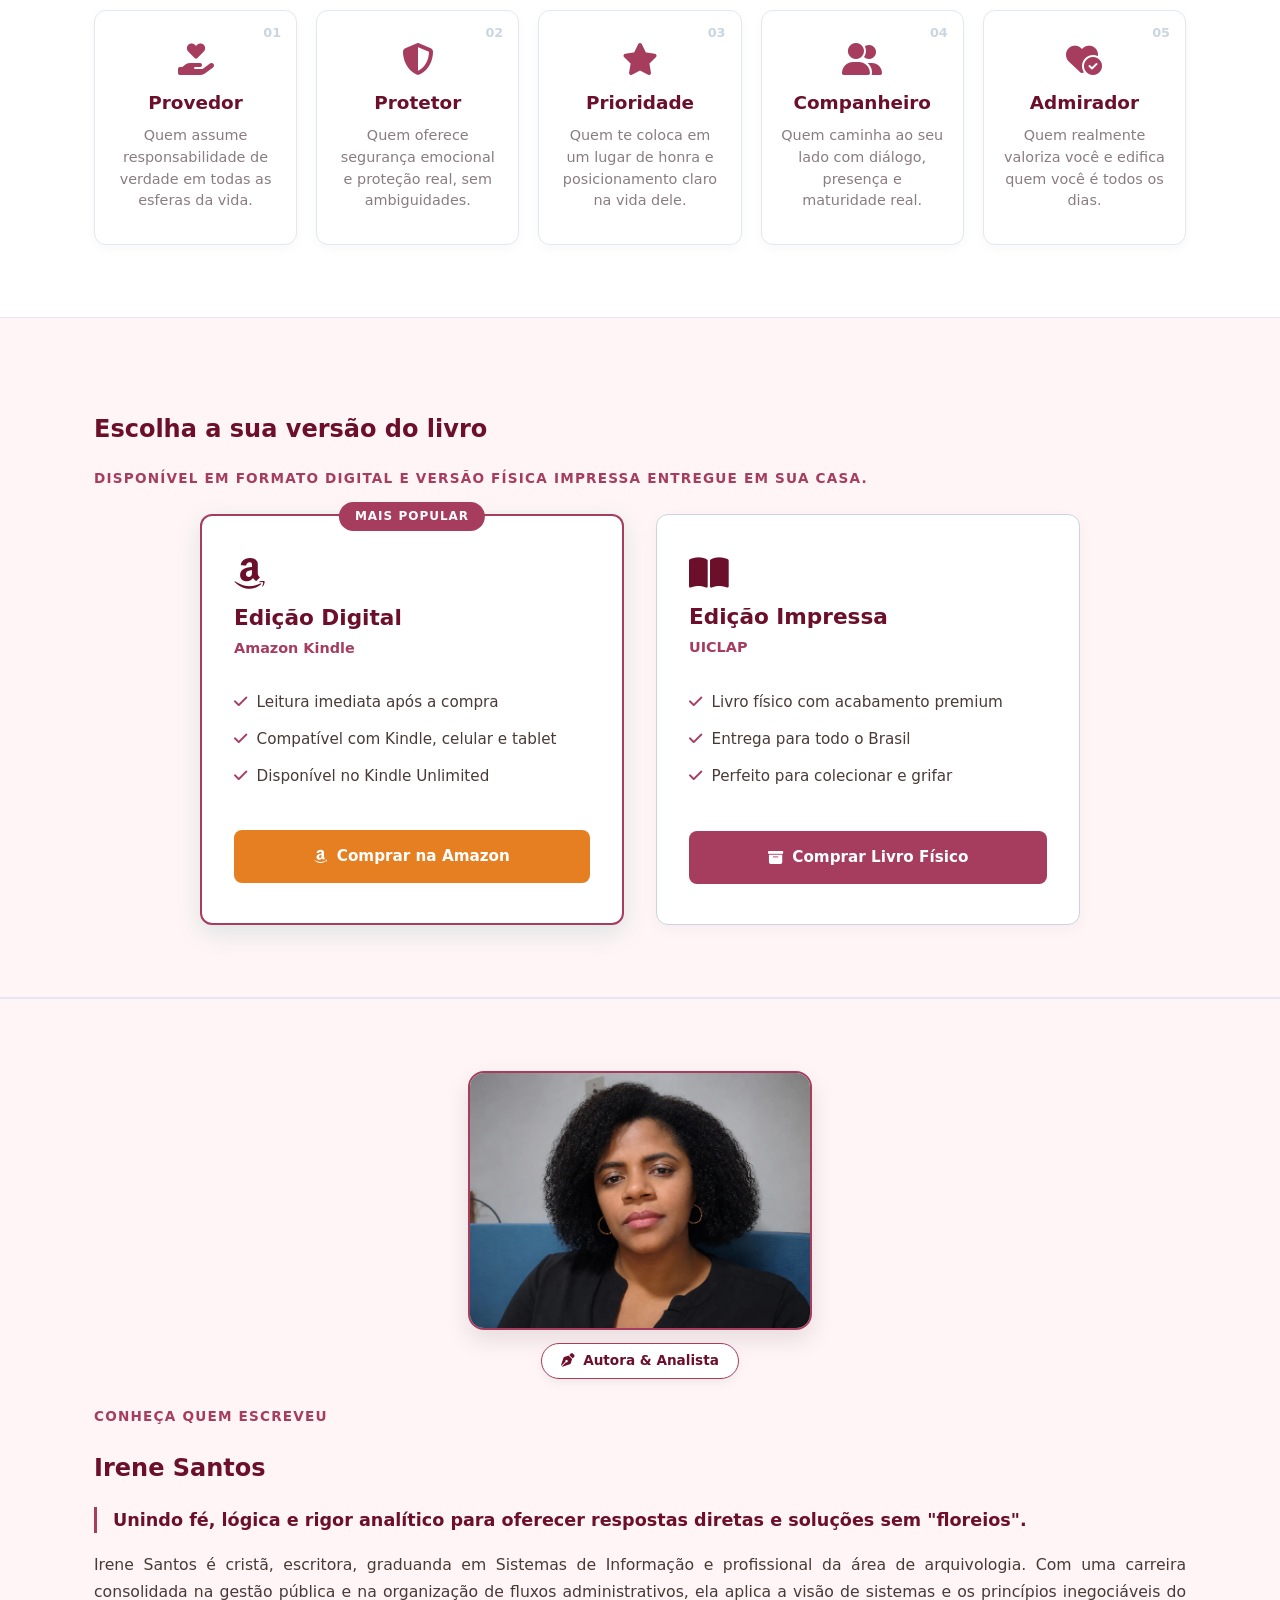
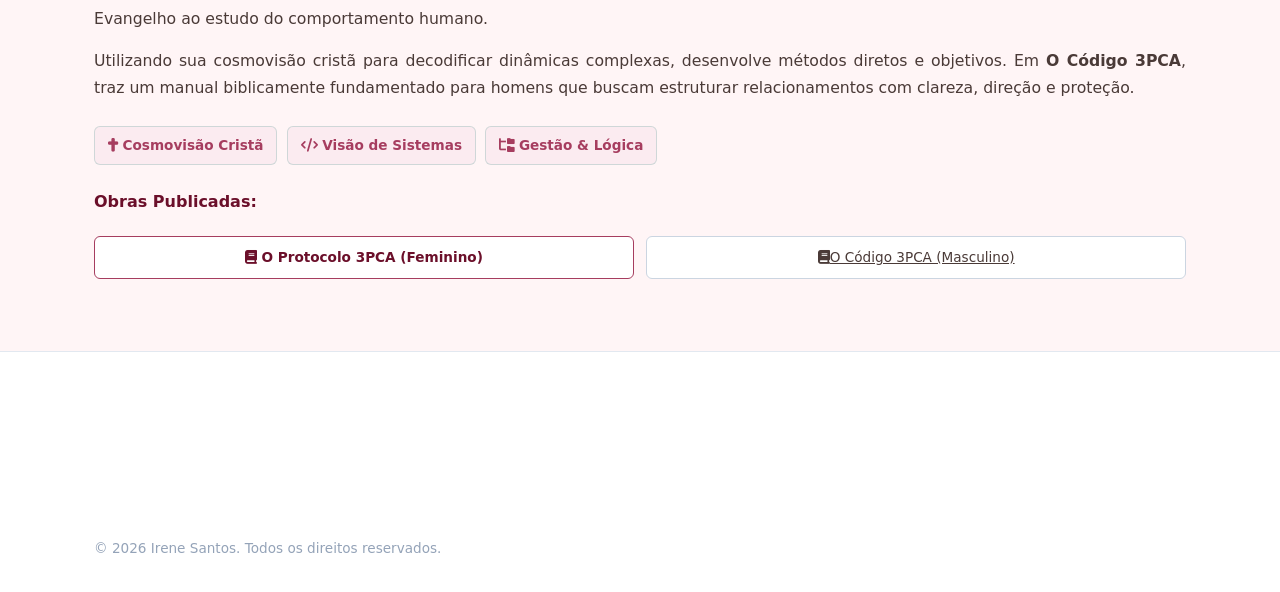
==== commit 73849246: "Fix image source path in index.html" ====
--- a/protocolo-3pca/index.html
+++ b/protocolo-3pca/index.html
@@ -34,7 +34,7 @@
 
       <div class="hero-capa">
         <!-- Mockup da capa em destaque -->
-        <img src="/image/protocolo-3d.webp" alt="Capa do livro O Protocolo 3PCA" class="capa-3d">
+        <img src="protocolo-3d.webp" alt="Capa do livro O Protocolo 3PCA" class="capa-3d">
       </div>
     </div>
   </section>
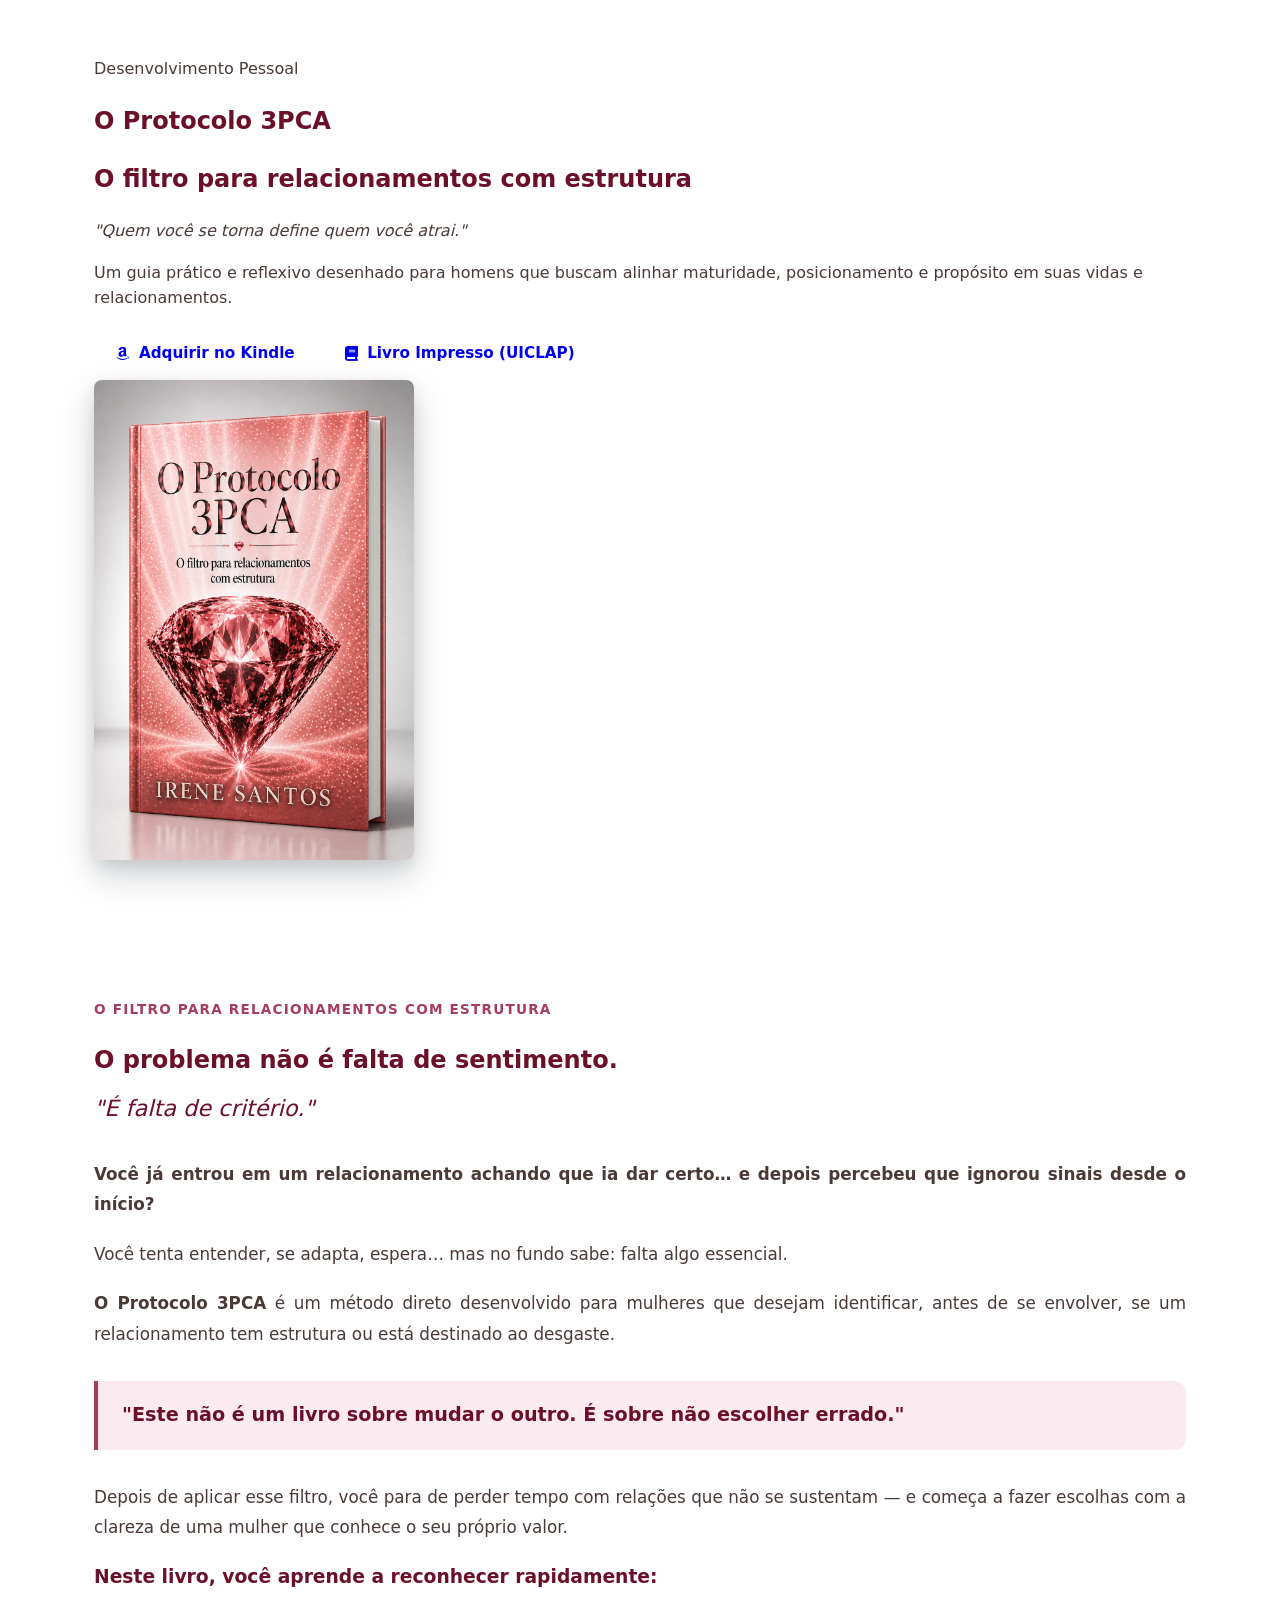
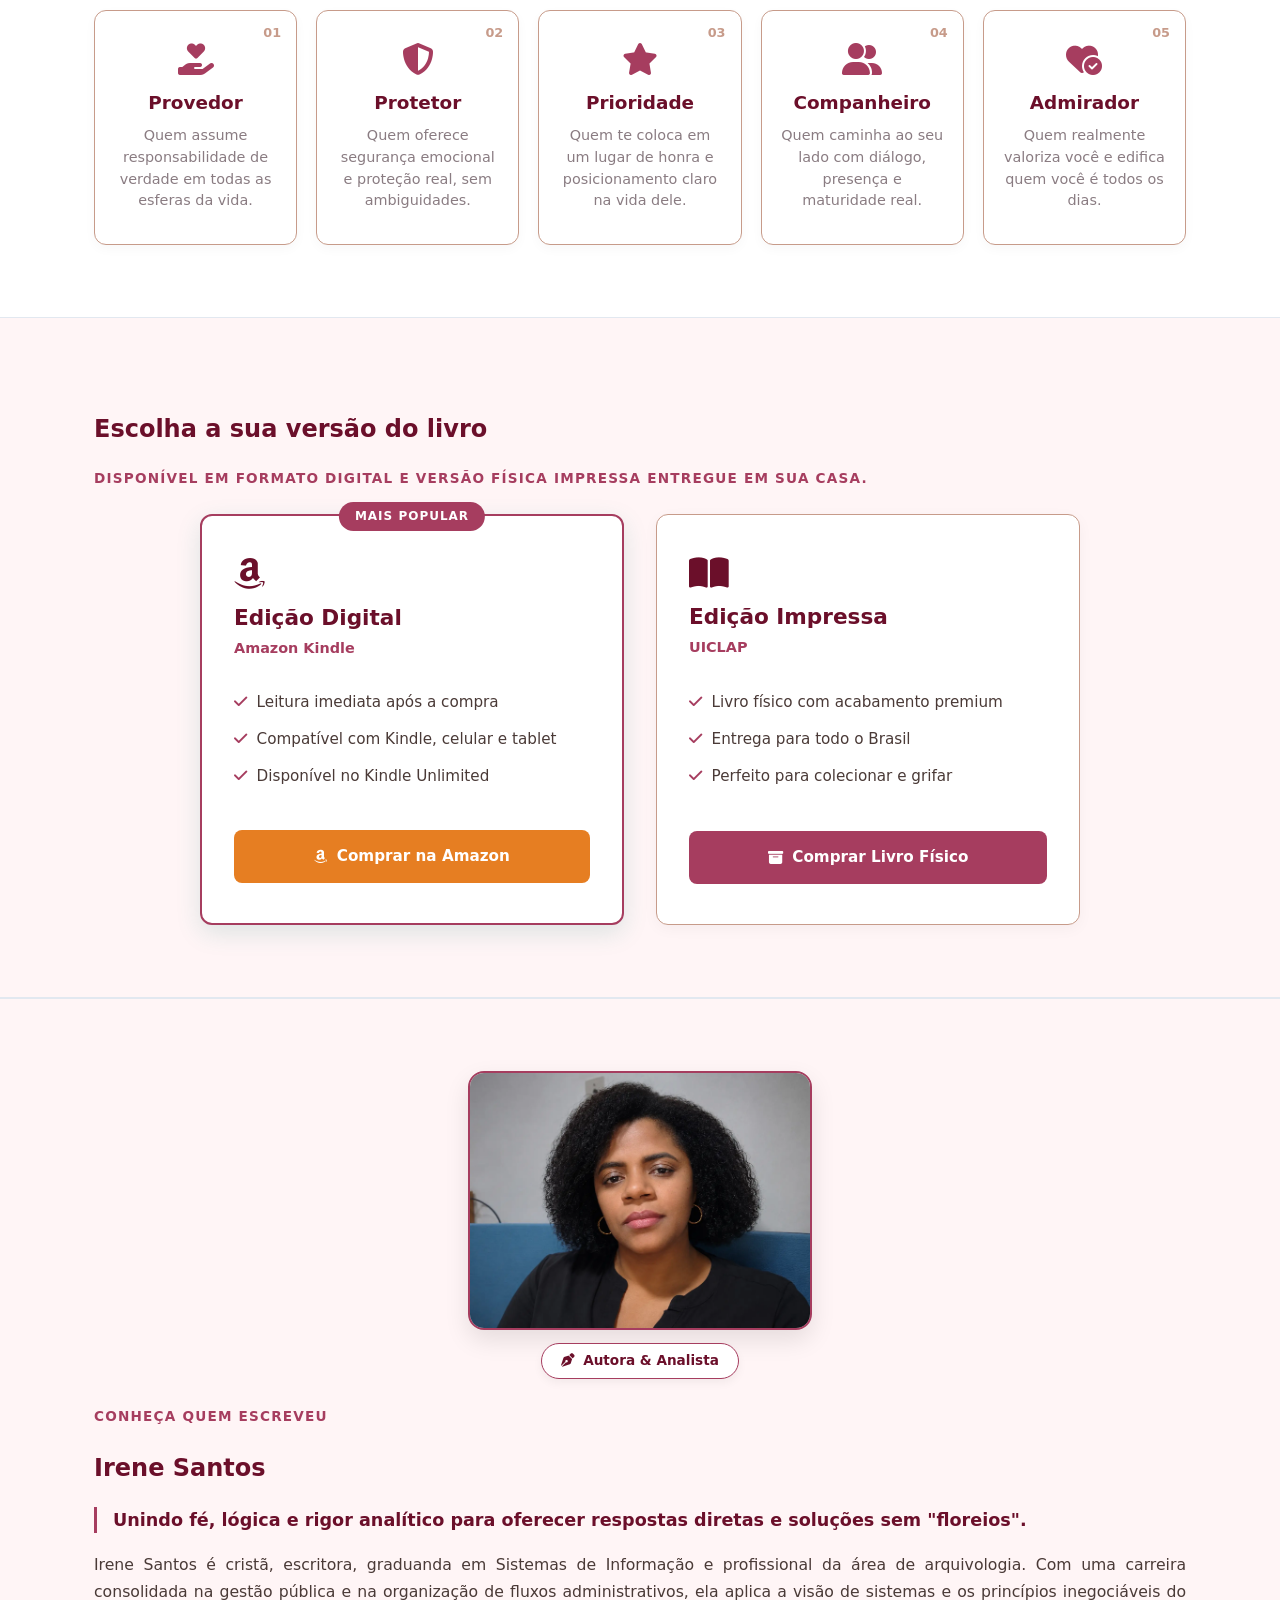
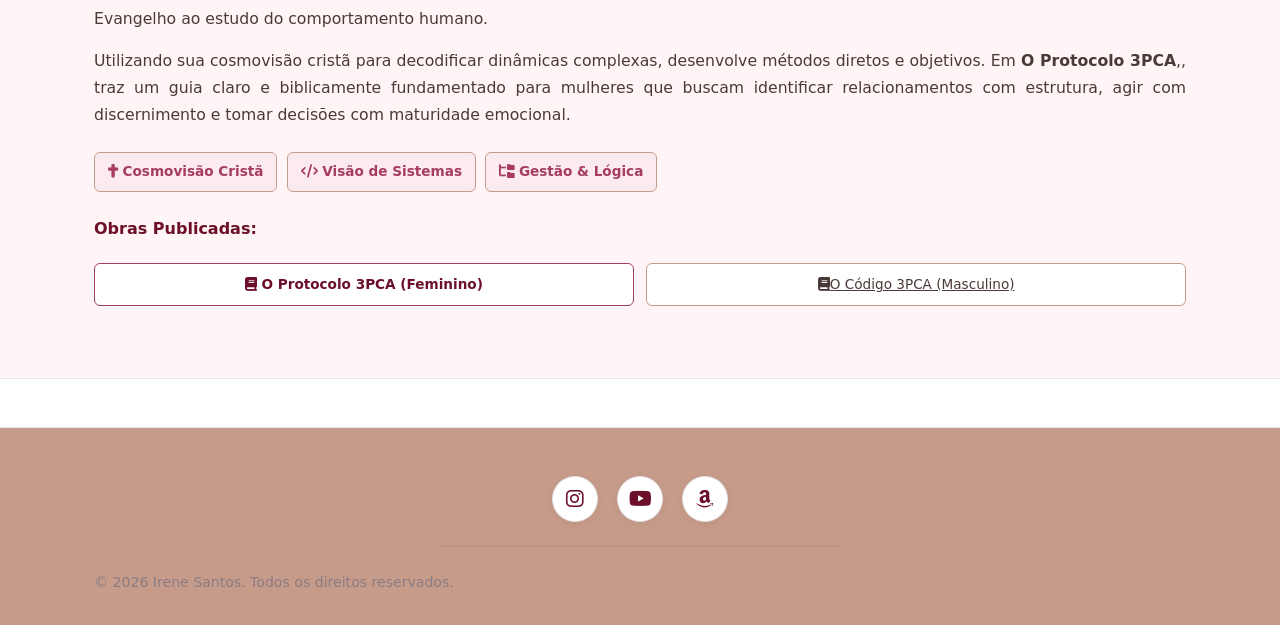
==== commit bba10a39: "Update purchase links and author description in index.html Updated links and text content for the bo" ====
--- a/protocolo-3pca/index.html
+++ b/protocolo-3pca/index.html
@@ -23,10 +23,10 @@
         </p>
 
         <div class="cta-group">
-          <a href="https://www.amazon.com.br/dp/B0H6GTV5L2" target="_blank" class="btn-amazon">
+          <a href="https://www.amazon.com.br/dp/B0GXSCCQRB" target="_blank" class="btn-amazon">
             <i class="fa-brands fa-amazon"></i> Adquirir no Kindle
           </a>
-          <a href="https://loja.uiclap.com/titulo/ua179970" target="_blank" class="btn-uiclap">
+          <a href="https://loja.uiclap.com/titulo/ua170088" target="_blank" class="btn-uiclap">
             <i class="fa-solid fa-book"></i> Livro Impresso (UICLAP)
           </a>
         </div>
@@ -138,7 +138,7 @@
             <li><i class="fa-solid fa-check"></i> Disponível no Kindle Unlimited</li>
           </ul>
 
-          <a href="https://www.amazon.com.br/dp/B0H6GTV5L2" target="_blank" class="btn-comprar btn-amazon-full">
+          <a href="https://www.amazon.com.br/dp/B0GXSCCQRB" target="_blank" class="btn-comprar btn-amazon-full">
             <i class="fa-brands fa-amazon"></i> Comprar na Amazon
           </a>
         </div>
@@ -157,7 +157,7 @@
             <li><i class="fa-solid fa-check"></i> Perfeito para colecionar e grifar</li>
           </ul>
 
-          <a href="https://loja.uiclap.com/titulo/ua179970" target="_blank" class="btn-comprar btn-uiclap-full">
+          <a href="https://loja.uiclap.com/titulo/ua170088" target="_blank" class="btn-comprar btn-uiclap-full">
             <i class="fa-solid fa-box-archive"></i> Comprar Livro Físico
           </a>
         </div>
@@ -170,7 +170,7 @@
     <div class="container grid-autora">
       <!-- FOTO / ILUSTRAÇÃO DA AUTORA -->
       <div class="autora-imagem-wrapper">
-        <img src="/image/irene.webp" alt="Irene Santos" class="foto-autora">
+        <img src="../image/irene.webp" alt="Irene Santos" class="foto-autora">
         <div class="badge-autora">
           <i class="fa-solid fa-pen-nib"></i> Autora & Analista
         </div>
@@ -190,7 +190,7 @@
         </p>
 
         <p class="texto-bio">
-          Utilizando sua cosmovisão cristã para decodificar dinâmicas complexas, desenvolve métodos diretos e objetivos. Em <strong>O Código 3PCA</strong>, traz um manual biblicamente fundamentado para homens que buscam estruturar relacionamentos com clareza, direção e proteção.
+          Utilizando sua cosmovisão cristã para decodificar dinâmicas complexas, desenvolve métodos diretos e objetivos. Em <strong>O Protocolo 3PCA</strong>,, traz um guia claro e biblicamente fundamentado para mulheres que buscam identificar relacionamentos com estrutura, agir com discernimento e tomar decisões com maturidade emocional.
         </p>
 
         <!-- TAGS DE EXPERTISE / PILARES DA AUTORA -->
--- a/protocolo-3pca/estilo.css
+++ b/protocolo-3pca/estilo.css
@@ -3,6 +3,7 @@
    ========================================================================== */
 :root {
   /* Fundos */
+   --color-primary:
   --color-bg-body: #ffffff;        /* Fundo principal em branco para contraste máximo */
   --color-bg-section: #fff5f6;     /* Rosé extremamente suave para alternância de seções */
   --color-card-bg: #ffffff;        /* Fundo dos cartões */
@@ -143,7 +144,7 @@
 
 .card-pilar {
   background: var(--color-card-bg);
-  border: 1px solid #e2e8f0;
+  border: 1px solid var(--color-details);
   border-radius: var(--radius-md);
   padding: 2rem 1.2rem;
   text-align: center;
@@ -164,7 +165,7 @@
   right: 15px;
   font-size: 0.8rem;
   font-weight: 800;
-  color: #cbd5e1;
+  color: var(--color-details);
 }
 
 .icon-pilar {
@@ -199,7 +200,7 @@
 
 .card-venda {
   background: var(--color-card-bg);
-  border: 1px solid #cbd5e1;
+  border: 1px solid var(--color-details);
   border-radius: var(--radius-md);
   padding: 2.5rem 2rem;
   position: relative;
@@ -375,7 +376,7 @@
 .tags-expertise span {
   background: var(--color-accent-light);
   color: var(--color-accent);
-  border: 1px solid rgba(30, 133, 120, 0.2);
+  border: 1px solid var(--color-details);
   padding: 0.5rem 0.8rem;
   border-radius: 6px;
   font-size: 0.85rem;
@@ -389,14 +390,6 @@
   flex-direction: column; /* Uma obra abaixo da outra no celular */
   gap: 0.8rem;
   width: 100%;
-}
-.obra-tag {
-  background: #ffffff;
-  color: var(--color-text-main);
-  padding: 0.5rem 0.9rem;
-  border-radius: 6px;
-  font-size: 0.85rem;
-  border: 1px solid #cbd5e1;
 }
 
 .obra-tag.destaque {
@@ -419,7 +412,7 @@
   padding: 0.6rem 0.9rem;
   border-radius: 6px;
   font-size: 0.85rem;
-  border: 1px solid #cbd5e1;
+  border: 1px solid var(--color-details);
   text-align: center;
   box-sizing: border-box;
   width: 100%;
@@ -432,92 +425,56 @@
   }
 }
 /* ==========================================================================
-   RODAPÉ E REDES SOCIAIS
+   RODAPÉ E REDES SOCIAIS (TEMA CLARO / PALETA ROSÉ OU AZUL)
    ========================================================================== */
 .footer {
-  background-color: var(--color-primary);
-  color: #ffffff;
-  padding: 3.5rem 0 2rem 0;
-  margin-top: 2rem;
-}
-
-.footer-title {
-  color: #ffffff;
-  font-size: 1.5rem;
-  margin: 0 0 0.2rem 0;
-}
-
-.footer-tagline {
-  color: var(--color-accent);
-  font-size: 0.9rem;
-  margin-bottom: 1.5rem;
-}
-
-/* Ícones Sociais */
+  background-color: var(--color-details);
+  border-top: 1px solid #e2e8f0;
+  padding: 3rem 0 2rem 0;
+  margin-top: 3rem;
+}
+
 .footer-social {
   display: flex;
   justify-content: center;
+  align-items: center;
   gap: 1.2rem;
-  margin-bottom: 1.8rem;
+  margin-bottom: 1.5rem;
 }
 
 .social-link {
   display: inline-flex;
   align-items: center;
   justify-content: center;
-  width: 42px;
-  height: 42px;
+  width: 44px;
+  height: 44px;
   border-radius: 50%;
-  background: rgba(255, 255, 255, 0.08);
-  color: #ffffff;
-  font-size: 1.2rem;
+  background-color: #ffffff;
+  color: var(--color-titles, #6B0F2A); /* Usa a cor escura do tema (Vinho ou Azul) */
+  font-size: 1.25rem;
   text-decoration: none;
+  border: 1px solid rgba(0, 0, 0, 0.1);
+  box-shadow: 0 2px 8px rgba(0, 0, 0, 0.05);
   transition: all 0.3s ease;
-  border: 1px solid rgba(255, 255, 255, 0.1);
 }
 
 .social-link:hover {
-  background-color: var(--color-accent);
+  background-color: var(--color-accent, #A63D5F);
   color: #ffffff;
   transform: translateY(-3px);
-}
-
-/* Links de Navegação do Rodapé */
-.footer-nav {
-  display: flex;
-  justify-content: center;
-  align-items: center;
-  gap: 0.8rem;
-  margin-bottom: 1.8rem;
-  flex-wrap: wrap;
-}
-
-.footer-nav a {
-  color: #cbd5e1;
-  text-decoration: none;
-  font-size: 0.9rem;
-  transition: color 0.2s ease;
-}
-
-.footer-nav a:hover {
-  color: var(--color-accent);
-}
-
-.divisor {
-  color: rgba(255, 255, 255, 0.3);
-  font-size: 0.8rem;
+  box-shadow: 0 4px 12px rgba(0, 0, 0, 0.12);
 }
 
 .footer-divider {
   border: none;
-  border-top: 1px solid rgba(255, 255, 255, 0.1);
+  border-top: 1px solid rgba(0, 0, 0, 0.08);
   margin: 1.5rem auto;
   max-width: 400px;
 }
 
 .copyright {
-  color: #94a3b8;
-  font-size: 0.85rem;
+  color: var(--color-text-muted, #8A7C82);
+  font-size: 0.88rem;
   margin: 0;
 }
 
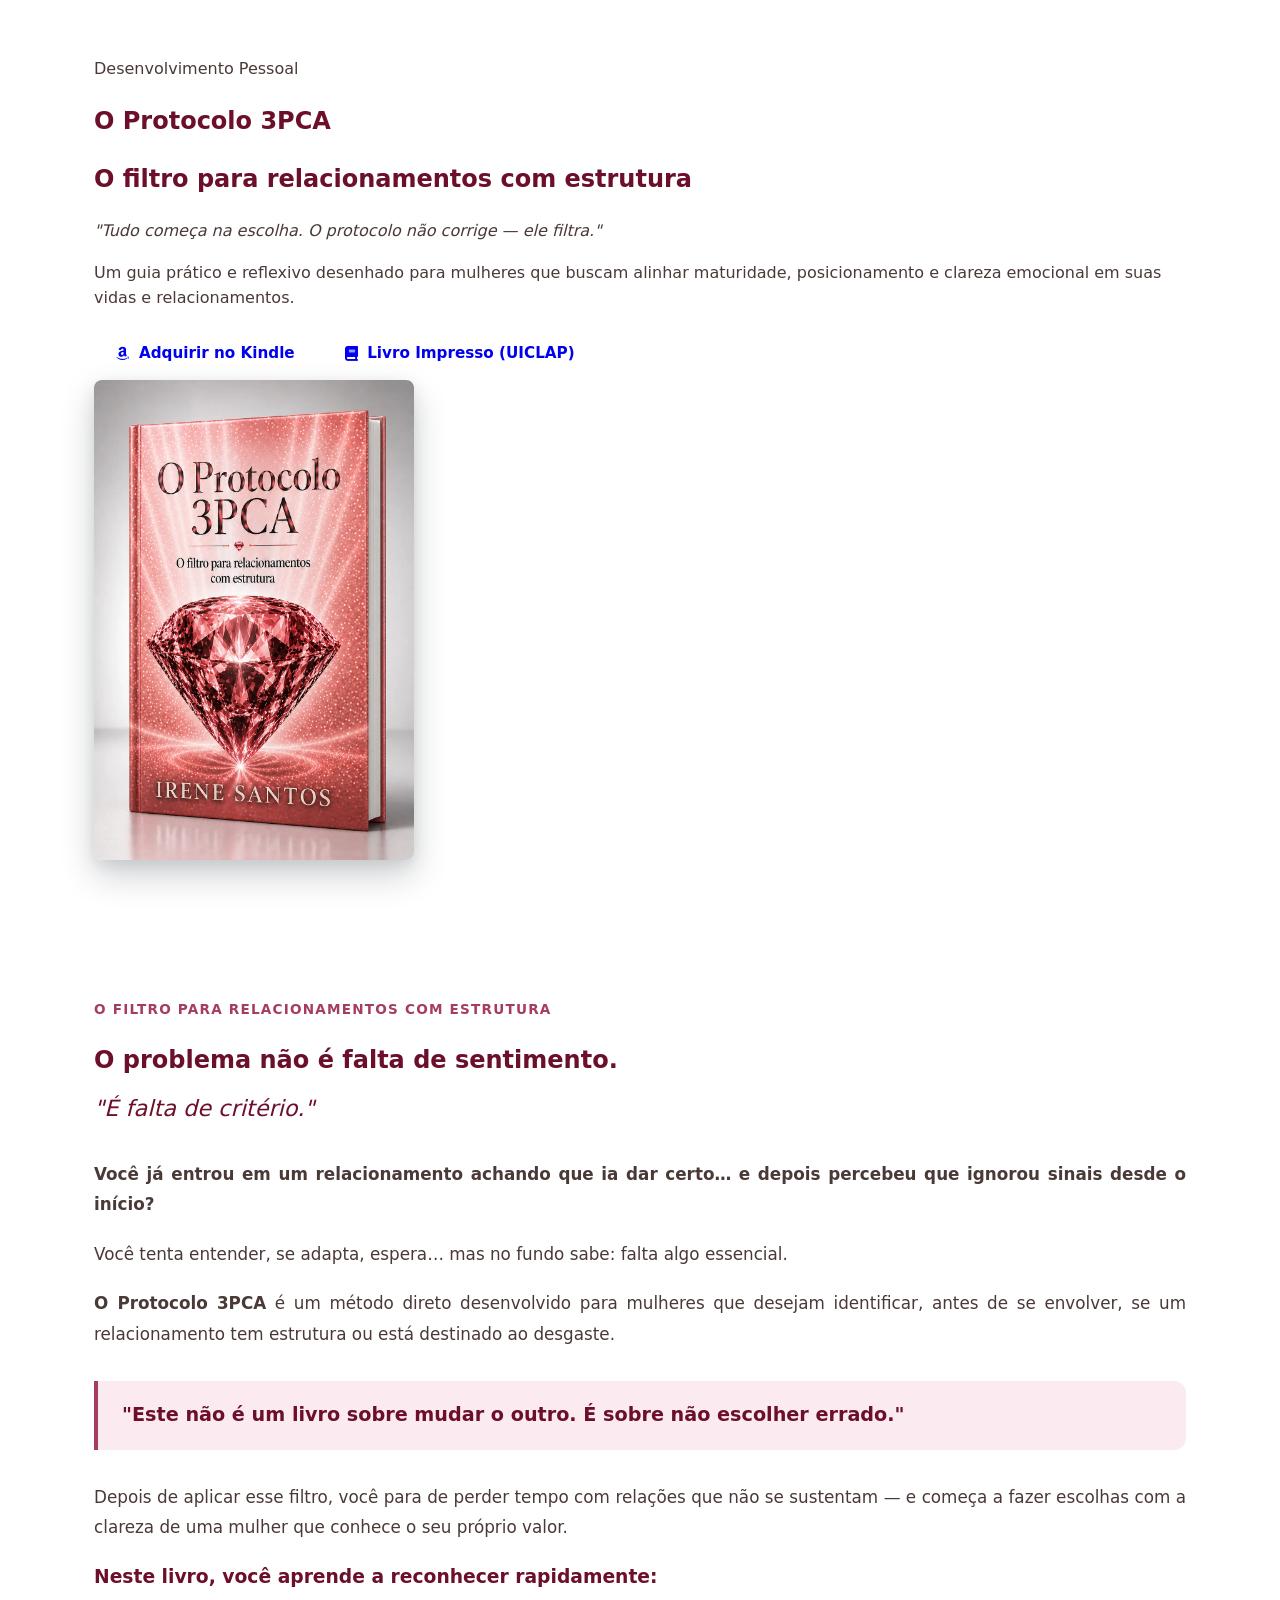
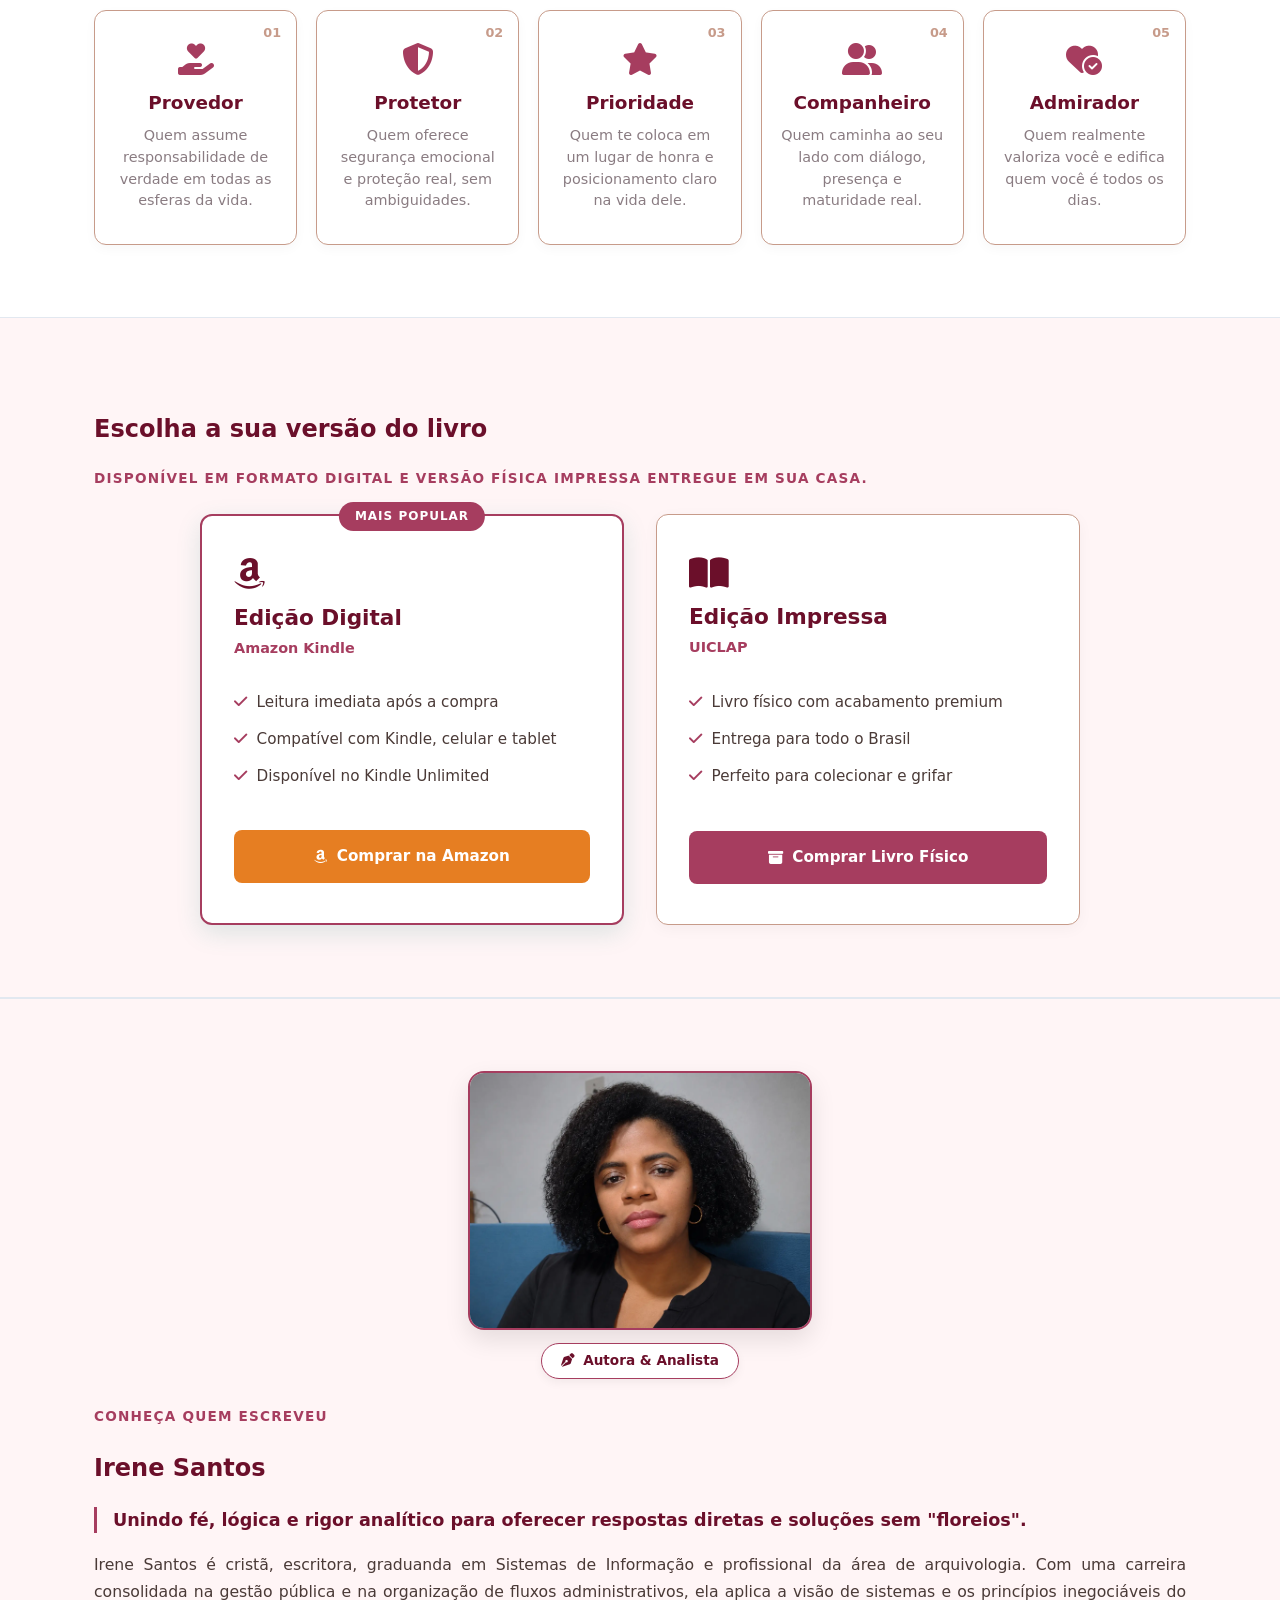
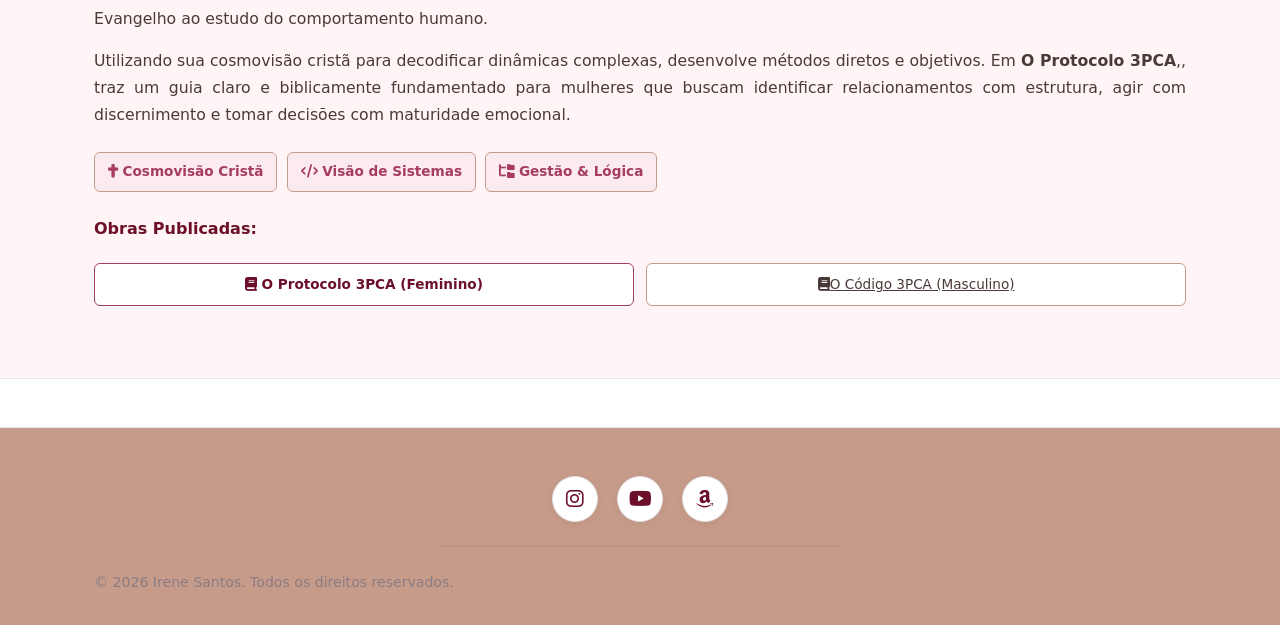
==== commit 45c2c065: "Revise impact phrase and target audience description Updated impactful phrase and description for ta" ====
--- a/protocolo-3pca/index.html
+++ b/protocolo-3pca/index.html
@@ -16,17 +16,22 @@
         <span class="badge">Desenvolvimento Pessoal</span>
         <h1>O Protocolo 3PCA</h1>
         <h2 class="subtitulo-livro">O filtro para relacionamentos com estrutura</h2>
-        <p class="frase-impacto"><em>"Quem você se torna define quem você atrai."</em></p>
-        
-        <p class="descricao">
-          Um guia prático e reflexivo desenhado para homens que buscam alinhar maturidade, posicionamento e propósito em suas vidas e relacionamentos.
+        <p class="frase-impacto"><em>"Tudo começa na escolha. O protocolo não corrige — ele filtra."</em></p>
+        
+        <p class="descricao">Um guia prático e reflexivo desenhado para mulheres que buscam alinhar maturidade, posicionamento e clareza emocional em suas vidas e relacionamentos.
         </p>
 
         <div class="cta-group">
-          <a href="https://www.amazon.com.br/dp/B0GXSCCQRB" target="_blank" class="btn-amazon">
+          <a href="https://www.amazon.com.br/dp/B0GXSCCQRB" target="_blank" class="btn-amazon" 
+            onclick="
+            if(typeof fbq !== 'undefined') { fbq('track', 'Lead'); } 
+            if(typeof gtag !== 'undefined') { gtag('event', 'conversion', {'send_to': 'ID_DO_GOOGLE_AQUI'}); }">
             <i class="fa-brands fa-amazon"></i> Adquirir no Kindle
           </a>
-          <a href="https://loja.uiclap.com/titulo/ua170088" target="_blank" class="btn-uiclap">
+          <a href="https://loja.uiclap.com/titulo/ua170088" target="_blank" class="btn-uiclap" 
+            onclick="
+            if(typeof fbq !== 'undefined') { fbq('track', 'Lead'); } 
+            if(typeof gtag !== 'undefined') { gtag('event', 'conversion', {'send_to': 'ID_DO_GOOGLE_AQUI'}); }">
             <i class="fa-solid fa-book"></i> Livro Impresso (UICLAP)
           </a>
         </div>
@@ -138,7 +143,10 @@
             <li><i class="fa-solid fa-check"></i> Disponível no Kindle Unlimited</li>
           </ul>
 
-          <a href="https://www.amazon.com.br/dp/B0GXSCCQRB" target="_blank" class="btn-comprar btn-amazon-full">
+          <a href="https://www.amazon.com.br/dp/B0GXSCCQRB" target="_blank" class="btn-comprar btn-amazon-full" 
+            onclick="
+            if(typeof fbq !== 'undefined') { fbq('track', 'Lead'); } 
+            if(typeof gtag !== 'undefined') { gtag('event', 'conversion', {'send_to': 'ID_DO_GOOGLE_AQUI'}); }">
             <i class="fa-brands fa-amazon"></i> Comprar na Amazon
           </a>
         </div>
@@ -157,7 +165,10 @@
             <li><i class="fa-solid fa-check"></i> Perfeito para colecionar e grifar</li>
           </ul>
 
-          <a href="https://loja.uiclap.com/titulo/ua170088" target="_blank" class="btn-comprar btn-uiclap-full">
+          <a href="https://loja.uiclap.com/titulo/ua170088" target="_blank" class="btn-comprar btn-uiclap-full" 
+            onclick="
+            if(typeof fbq !== 'undefined') { fbq('track', 'Lead'); } 
+            if(typeof gtag !== 'undefined') { gtag('event', 'conversion', {'send_to': 'ID_DO_GOOGLE_AQUI'}); }">
             <i class="fa-solid fa-box-archive"></i> Comprar Livro Físico
           </a>
         </div>
